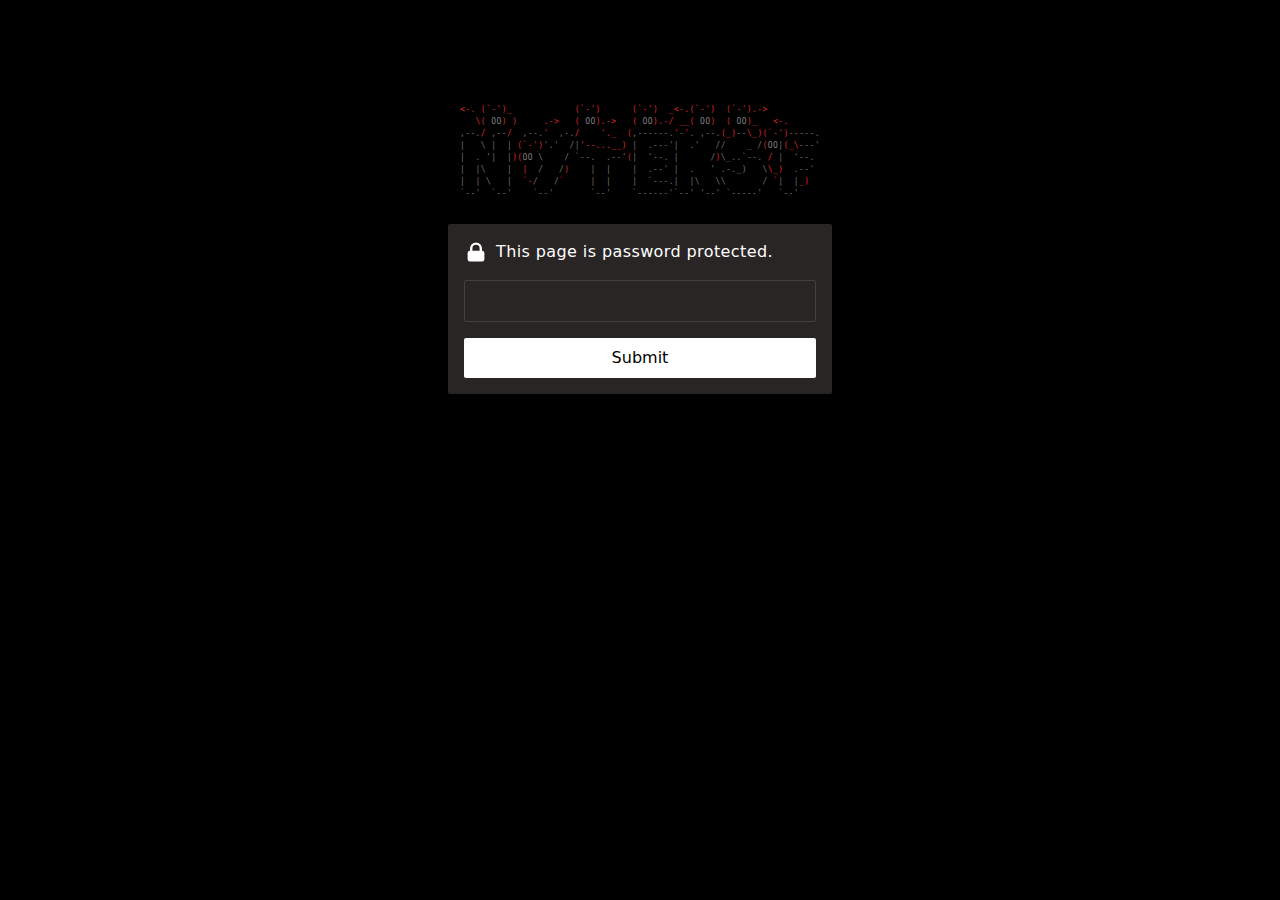
==== index.html @ a94af134 "Adjust style ASCII art, index.html" ====
<!DOCTYPE html>
<html>
    <head>
        <meta charset="utf-8" />
        <meta name="viewport" content="width=device-width, initial-scale=1" />
        <meta name="robots" content="noindex, nofollow" />
        <title>Protected Page</title>
        <link rel="icon" href="./assets/favicon.png" type="image/x-icon" />
        <script type="module">
            var i = {};
            Object.defineProperty(i, "__esModule", { value: !0 });
            function y(r, e, t) {
                var c;
                if ((t === void 0 && (t = {}), !e.codes)) {
                    e.codes = {};
                    for (var s = 0; s < e.chars.length; ++s)
                        e.codes[e.chars[s]] = s;
                }
                if (!t.loose && (r.length * e.bits) & 7)
                    throw new SyntaxError("Invalid padding");
                for (var a = r.length; r[a - 1] === "="; )
                    if ((--a, !t.loose && !(((r.length - a) * e.bits) & 7)))
                        throw new SyntaxError("Invalid padding");
                for (
                    var o = new ((c = t.out) != null ? c : Uint8Array)(
                            ((a * e.bits) / 8) | 0
                        ),
                        n = 0,
                        u = 0,
                        l = 0,
                        f = 0;
                    f < a;
                    ++f
                ) {
                    var E = e.codes[r[f]];
                    if (E === void 0)
                        throw new SyntaxError("Invalid character " + r[f]);
                    (u = (u << e.bits) | E),
                        (n += e.bits),
                        n >= 8 && ((n -= 8), (o[l++] = 255 & (u >> n)));
                }
                if (n >= e.bits || 255 & (u << (8 - n)))
                    throw new SyntaxError("Unexpected end of data");
                return o;
            }
            function h(r, e, t) {
                t === void 0 && (t = {});
                for (
                    var c = t,
                        s = c.pad,
                        a = s === void 0 ? !0 : s,
                        o = (1 << e.bits) - 1,
                        n = "",
                        u = 0,
                        l = 0,
                        f = 0;
                    f < r.length;
                    ++f
                )
                    for (l = (l << 8) | (255 & r[f]), u += 8; u > e.bits; )
                        (u -= e.bits), (n += e.chars[o & (l >> u)]);
                if ((u && (n += e.chars[o & (l << (e.bits - u))]), a))
                    for (; (n.length * e.bits) & 7; ) n += "=";
                return n;
            }
            var L = { chars: "0123456789ABCDEF", bits: 4 },
                K = { chars: "ABCDEFGHIJKLMNOPQRSTUVWXYZ234567", bits: 5 },
                O = { chars: "0123456789ABCDEFGHIJKLMNOPQRSTUV", bits: 5 },
                $ = {
                    chars: "ABCDEFGHIJKLMNOPQRSTUVWXYZabcdefghijklmnopqrstuvwxyz0123456789+/",
                    bits: 6,
                },
                P = {
                    chars: "ABCDEFGHIJKLMNOPQRSTUVWXYZabcdefghijklmnopqrstuvwxyz0123456789-_",
                    bits: 6,
                },
                F = {
                    parse: function (e, t) {
                        return y(e.toUpperCase(), L, t);
                    },
                    stringify: function (e, t) {
                        return h(e, L, t);
                    },
                },
                I = {
                    parse: function (e, t) {
                        return (
                            t === void 0 && (t = {}),
                            y(
                                t.loose
                                    ? e
                                          .toUpperCase()
                                          .replace(/0/g, "O")
                                          .replace(/1/g, "L")
                                          .replace(/8/g, "B")
                                    : e,
                                K,
                                t
                            )
                        );
                    },
                    stringify: function (e, t) {
                        return h(e, K, t);
                    },
                },
                k = {
                    parse: function (e, t) {
                        return y(e, O, t);
                    },
                    stringify: function (e, t) {
                        return h(e, O, t);
                    },
                },
                B = {
                    parse: function (e, t) {
                        return y(e, $, t);
                    },
                    stringify: function (e, t) {
                        return h(e, $, t);
                    },
                },
                G = {
                    parse: function (e, t) {
                        return y(e, P, t);
                    },
                    stringify: function (e, t) {
                        return h(e, P, t);
                    },
                },
                H = { parse: y, stringify: h };
            i.base16 = F;
            i.base32 = I;
            i.base32hex = k;
            i.base64 = B;
            i.base64url = G;
            i.codec = H;
            i.base16;
            i.base32;
            i.base32hex;
            const J = i.base64;
            i.base64url;
            i.codec;
            function b(r) {
                const e = document.querySelector(r);
                if (e) return e;
                throw new Error(`No element found with selector: "${r}"`);
            }
            const d = b("input"),
                m = b("header"),
                j = b("#msg"),
                g = b("form"),
                v = b("#load");
            let N, D, M, T;
            document.addEventListener("DOMContentLoaded", async () => {
                const r = b("pre[data-i]");
                if (!r.innerText) {
                    (d.disabled = !0), S("No encrypted payload.");
                    return;
                }
                T = Number(r.dataset.i);
                const e = J.parse(r.innerText);
                if (
                    ((N = e.slice(0, 32)),
                    (D = e.slice(32, 32 + 16)),
                    (M = e.slice(32 + 16)),
                    location.hash)
                ) {
                    const t = new URL(window.location.href);
                    (d.value = t.hash.slice(1)),
                        (t.hash = ""),
                        history.replaceState(null, "", t.toString());
                }
                sessionStorage.k || d.value
                    ? await U()
                    : (w(v),
                      x(g),
                      m.classList.replace("hidden", "flex"),
                      d.focus());
            });
            var A, C;
            const p =
                ((A = window.crypto) == null ? void 0 : A.subtle) ||
                ((C = window.crypto) == null ? void 0 : C.webkitSubtle);
            p || (S("Please use a modern browser."), (d.disabled = !0));
            function x(r) {
                r.classList.remove("hidden");
            }
            function w(r) {
                r.classList.add("hidden");
            }
            function S(r) {
                (j.innerText = r), m.classList.add("red");
            }
            g.addEventListener("submit", async (r) => {
                r.preventDefault(), await U();
            });
            async function R(r) {
                return new Promise((e) => setTimeout(e, r));
            }
            async function U() {
                (v.lastElementChild.innerText = "Decrypting..."),
                    w(m),
                    w(g),
                    x(v),
                    await R(60);
                try {
                    const r = await V(
                        { salt: N, iv: D, ciphertext: M, iterations: T },
                        d.value
                    );
                    document.write(r), document.close();
                } catch (r) {
                    w(v),
                        x(g),
                        m.classList.replace("hidden", "flex"),
                        sessionStorage.k
                            ? sessionStorage.removeItem("k")
                            : S("Wrong password."),
                        (d.value = ""),
                        d.focus();
                }
            }
            async function q(r, e, t) {
                const c = new TextEncoder(),
                    s = await p.importKey("raw", c.encode(e), "PBKDF2", !1, [
                        "deriveKey",
                    ]);
                return await p.deriveKey(
                    { name: "PBKDF2", salt: r, iterations: t, hash: "SHA-256" },
                    s,
                    { name: "AES-GCM", length: 256 },
                    !0,
                    ["decrypt"]
                );
            }
            async function Q(r) {
                return p.importKey("jwk", r, "AES-GCM", !0, ["decrypt"]);
            }
            async function V(
                { salt: r, iv: e, ciphertext: t, iterations: c },
                s
            ) {
                const a = new TextDecoder(),
                    o = sessionStorage.k
                        ? await Q(JSON.parse(sessionStorage.k))
                        : await q(r, s, c),
                    n = new Uint8Array(
                        await p.decrypt({ name: "AES-GCM", iv: e }, o, t)
                    );
                if (!n) throw "Malformed data";
                return (
                    (sessionStorage.k = JSON.stringify(
                        await p.exportKey("jwk", o)
                    )),
                    a.decode(n)
                );
            }
        </script>
        <style>
            body,button,input{line-height:inherit;margin:0}body,p{margin:0}*,:after,:before{box-sizing:border-box;border:0}#pwd,.box{border-radius:.125rem;background:var(--gray-800);width:100%}html{line-height:1.5;-webkit-text-size-adjust:100%;-moz-tab-size:4;-o-tab-size:4;tab-size:4;font-family:ui-sans-serif,system-ui,-apple-system,BlinkMacSystemFont,Segoe UI,Roboto,Helvetica Neue,Arial,Noto Sans,sans-serif}a{color:inherit;text-decoration:inherit}button,input{font-family:inherit;font-size:100%;color:inherit;padding:0}button{text-transform:none}[type=button],[type=reset],[type=submit],button{-webkit-appearance:button}:-moz-focusring{outline:auto}:-moz-ui-invalid{box-shadow:none}input:-ms-input-placeholder,input::-moz-placeholder,input::placeholder{opacity:1}:disabled{cursor:default}svg{display:block;vertical-align:middle}img,video{max-width:100%;height:auto}[hidden]{display:none}:root{--gray-800:#292524;--gray-700:#433f3b}body,html{color:#fff;font-weight:300}main{background:#000;height:100vh;letter-spacing:.025em;padding:4rem 1rem 1rem}.box{max-width:24rem;padding:1rem;margin:0 auto;height:170px}#locked,.spinner{width:1.5rem;height:1.5rem}header{align-items:center;margin-bottom:1rem;gap:.5rem}#pwd{font-weight:200;border:1px solid var(--gray-700);padding:.5rem 1rem;color:#fff}#pwd:focus{outline:transparent solid 2px;outline-offset:2px}.hidden{display:none!important}#load,.flex{display:flex}#load{align-items:center;justify-content:center;height:100%}.lil-devil-skin,.red{color:#dc2626}.spinner{pointer-events:none;border:3px solid #fff;border-right-width:2px;border-radius:50%;-webkit-animation:.5s linear infinite spin;animation:.5s linear infinite spin;margin-right:.5rem}#load p:last-child{font-size:1.125rem;line-height:1.75rem}[type=submit]{border-radius:.125rem;color:#000;background:#fff;width:100%;padding:.5rem 0;margin-top:1rem;cursor:pointer}@keyframes spin{to{transform:rotate(360deg)}}#msg{font-size:.875rem;line-height:1.25rem}@media (min-width:475px){main{padding-top:5rem}#msg,a{font-size:1rem;line-height:1.5rem}}.ascii-art{color:rgba(114, 111, 107, 1);font-size:8px;cursor:default;monospace;margin-bottom:24px!important;opacity:1;scale:1;transition:all 250ms ease-in}.ascii-art:hover{opacity:0.95;scale:1.015}.lil-devil-eyes{color:gray}.ascii-art--wrapper{max-width:600px;margin:0 auto}@keyframes horizontalJiggle {0%, 100%{transform:translateX(0);}10%,30%,50%,70%,90%{transform:translateX(4px);}20%,40%,60%,80%{transform:translateX(-4px);}}.project-title-card{position:absolute;border:1px solid #433f3b;padding:0 4px 2px 4px;font-size:12px;top:50%;right:50%;transform:translate(-50%, -50%);opacity:0;border-radius:2px;font-weight:400;transition:right 450ms ease 450ms, opacity 350ms ease 580ms;box-shadow:1px 2px 2px rgba(245,245,245,0.2);color:#dfdfdfaf;animation:horizontalJiggle 1200ms ease-in-out 850ms 1.04;background:#292524c9}.ascii-art--wrapper:hover .project-title-card{cursor:default;opacity:1 !important;right:2%}.ascii-art--wrapper:not(:hover) .project-title-card{opacity: 0;transition-delay: 0ms;transition-duration: 50ms;}@media (max-width: 1024px){.project-title-card{display:none;}}@media (max-width: 480px){.ascii-art{font-size:8px !important}main{padding: 9rem 1rem 1rem;}}
        </style>
    </head>
    <body>
        <main>
            <div class="ascii-art--wrapper" style="display: flex; justify-content: center; position: relative">
                <pre class="ascii-art" style="margin: 0 auto">    
<span class="lil-devil-skin">                
<-. (`-')_            (`-')      (`-')  _<-.(`-')  (`-').-></span>
<span class="lil-devil-skin">   \(</span> <span class="lil-devil-eyes">OO</span><span class="lil-devil-skin">) )     .->   (</span> <span class="lil-devil-eyes">OO</span><span class="lil-devil-skin">).->   (</span> <span class="lil-devil-eyes">OO</span><span class="lil-devil-skin">).-/ __(</span> <span class="lil-devil-eyes">OO</span><span class="lil-devil-skin">)  (</span> <span class="lil-devil-eyes">OO</span><span class="lil-devil-skin">)_   <-.</span>
,--.<span class="lil-devil-skin">/</span> ,--<span class="lil-devil-skin">/</span>  ,--.<span class="lil-devil-skin">'</span>  ,-.<span class="lil-devil-skin">/    '._  (</span>,------.<span class="lil-devil-skin">'</span>-<span class="lil-devil-skin">'</span>. ,--.<span class="lil-devil-skin">(_)</span>--<span class="lil-devil-skin">\_)(`-')</span>-----.
|   \ |  | <span class="lil-devil-skin">(`-')</span>'.'  /|<span class="lil-devil-skin">'--...__)</span> |  .---'|  .'   //    _ /<span class="lil-devil-skin">(</span><span class="lil-devil-eyes">OO</span>|<span class="lil-devil-skin">(_\</span>---'
|  . '|  |<span class="lil-devil-skin">)(</span><span class="lil-devil-eyes">OO</span> \    / `--.  .--'<span class="lil-devil-skin">(</span>|  '--. |      /<span class="lil-devil-skin">)</span>\_..`--. <span class="lil-devil-skin">/</span> |  '--.
|  |\    |  <span class="lil-devil-skin">|</span>  /   /<span class="lil-devil-skin">)</span>    |  |    |  .--' |  .   ' .-._)   \<span class="lil-devil-skin">\_)</span>  .--'
|  | \   |  <span class="lil-devil-skin">`-</span>/   /<span class="lil-devil-skin">`</span>     |  |    |  `---.|  |\   \\       / <span class="lil-devil-skin">`</span>|  |<span class="lil-devil-skin">_)</span>
`--'  `--'    `--'       `--'    `------'`--' '--' `-----'   `--'
</pre>
        <div class="project-title-card">
            movienite
        </div>
            </div>
            <div class="box">
                <div id="load">
                    <p class="spinner"></p>
                    <p>Loading...</p>
                </div>
                <header class="hidden">
                    <svg
                        id="locked"
                        fill="currentColor"
                        viewBox="0 0 20 20"
                        xmlns="http://www.w3.org/2000/svg"
                    >
                        <path
                            fill-rule="evenodd"
                            d="M5 9V7a5 5 0 0110 0v2a2 2 0 012 2v5a2 2 0 01-2 2H5a2 2 0 01-2-2v-5a2 2 0 012-2zm8-2v2H7V7a3 3 0 016 0z"
                            clip-rule="evenodd"
                        ></path>
                    </svg>
                    <p id="msg">This page is password protected.</p>
                </header>
                <form class="hidden">
                    <input
                        type="password"
                        id="pwd"
                        name="pwd"
                        aria-label="Password"
                        autofocus
                    />
                    <input type="submit" value="Submit" />
                </form>
            </div>
        </main>
        <pre class="hidden" data-i="2e+6">
p03XtVhrk90tD8nOdTfcUMbnKbfhRKKcCzmleugbZsPIwRIvZ3djRnE4bDfoT/xEs7VB8gwTW/bqhVoUEYvtwPZJQ6iG3StlWcFVeG7GfGmCcsTE+Ies6qoUrIjWtQdYPya2jpSHUE1N0aBBh3HAvySb0s2ZG+9NRE4VsRNsj0dFpAMKijsLlvd5gDf9w8nESmy+fUgmN4lVfrjm2Denr7NFTjY8Dtn1y/MVU6/nhxlEcYDcb+S0i26MhBMI6fVDJvB2EX7eECUgUdk/66XHSl8S37qB+045USGTHCVczKRWaUue5AFZTnLuR0cnTHPtJmuFlXDdh6lKWs/OFjEHMFbv1ZBYHFJgPsyOfaBzx1TKnnGsJzeUd/zNlmgPwWo63xZ3noLuQEyCle85VCsyjoc6naruh4SIOSutCNYTsQFrpGZSoH70sCLrrYFGmj8F8ODRE391AmGFuuRLdT9VYyglBU0SudIJyW0LOP1opEtDoc1e0j/JbTg0xA6WHjH0j7HrjcPIX50bOWDc9J24uDmpFPAZlg+bpfxFAMCKIygAThOReV2/uPCH1b0SpT54QgnSabUPkRs00zOral4D7nO3r0bxcwcOHGZaZFZJLZGPQrwNC02LSr00SffwmucXVLv88f8O7DKCK8W3xUadkdhY6JnQlXaFoqcOjddKpkduwk4O1AeJMb1bsAwaTn2+rDk6nFJIxrKaDF20MgXCACBuaPK32abe4gTmg4+Q4nknreGECR9R5lVPmo/dT6S6tJaXkQE0tm9X/GiF6HAQxexZflfh/k55IxIoECkP9nodkLIPPPuUuQAhc7BF0dwsOKrMFKFE+FXfuc/MGCIbM82YWw5/DbEho3mDhkcrr2Kl8EheQQ3P1Z4K4DKdOVGFPfMI54zFm4eQEMlimXauSyBVF6GDc+WArXP8G+b79ePxyZqh7M5nHI/HhGF//2Puo4zyzQ53jnLaqoNe1A7TFHoD/hhx3s30ZturhRb4DbVip/5SR6Kbceu4QRxLiWSsCjRbsPC5oFBwCsaTnUfno6gZVidPVOJ1ePY4qNuNzSNX3/+Po6jsGa3N4IG4A3Asmn+twNE6l9MVXsTSaHBMxsYUbupmleut/iltpQJe4kLAmqggcl/pAZ1diBts01yui2PlX71I6cwVgmG4tyz/2xxraUkVF0lTUIfGKPh20ydGJoZuXgvCvpIM4arly1hs2nRpjVoAFHAlElO1RdG1F8LFkLfTd+sr7VU91wOFI+3AS3mJPK2C0nUkQXq7PAm4u2agRB009Ud1NJZXhxT76q1qq82ZAGJOLVg040l6EIDWD05NRl+YIj/6jjtHtrtpyrpaf+qcyt7MJz3R0h3q3aAXzMM62781i7wyk03fXtREJxuhh6iQTRXGKJO3mp7794Z2dnaXKMqGPjPYzaWyIuu4sjIyj/lep+oyE2ExqSDL5qjL4Pp9mIyUf+Wcp5vGHKGrLdw01XIq/[base64]/rnvwcCgh/x+QJg8VWfbzr1z8YOkX6ChNjq8M+LjV0g568zvvcG0/ecQDRygLMAz4F+YBCtrT08+rOTkvA0QS49CSJT0hpz1JkyJvnrM3qH7sjkvxn6Gq9naV4jVdOaE7xP8Ka5UpwAcVc573lmUJ4FyuuvVlR2JPLHZ3z/9toOsvin9JBVbnuPDpgAMPDW6ICGCWuUyqjYKN976pkQ27nbAyL+50xTqVrejE3zphgWkWAAN+3dUu0ypS+upndgS1z3hYgmuuMZHF3f5HQI0oMt8mlHKgwf0Aa8x+AMo9pnjNsfb6CRsltCidPW4RlHbR12S4LDg6CScREPQiEd3IZgRoX9JH17uueH+F4rwc+UrVL/[base64]/kKWcX7PrdSi4WuTGdtskTgIyde0y27g5LqD1Rbw5Xz1qcBowx7b5Flos8YvtZYgdy+zUHO7GVh8bUD7sIGU9SxiGpfMX4PQtj4nlF5fguIqrbtf+ilBpX9hQUco9Bhsl5nt0xyGxVN0bd5cS/FVKThY75SNhXfaHxMuDRwmoSIJ4IAAkNURo30aG5ekOb2MbETeHErpRnnlNmZzGQeBFKdrWCS5XSz2QMveTVujcsvvwLS8mHu6zRwqOh5iMV++67JU8kSA8e1+dDPNj4VHsw5CD4VypJ/duJn5LmbTyPreyDPZ0s4awfg+fygLOWKiI4SBSHlaQDpNQNx5FD02oGBfwLYzVX62oqydlYQ/aYhtEJ+r4/+0FSYS396YWJUscVx3K7Xo7/qYFXH2gGgQYJz2+suxyXjjEqwCoEU7N4skQcXh7/aU2LQSjjn7tYZKK+VT0Kt5Fy7fXFzoxrXkYYIaM2T7+kjF2ZRKBZ7w4od7Gg6EjupRfJIfpDyMWn4TwDxrNeci/tzJ40RB7O/[base64]/6cbhaA30XmA8kFNkvwU/ZSso9zEkawiogKJ8ibDm5Iulasjc9zGvuRjP4Dz9wU0O5GBvFWLUYR3SPtmTr4+scEN6eiCmAQLFWX03jaqc3ilpIoba8v1YJdGOTbAo/vE9f6+VOm4vO55JplSP7o0WOib5DB3aB7WxgG/[base64]/A14Dh6WHK08kxNpo3nOG2hMqE0bRUUCsY52ZuWHB8rEV/qzTpBdOsYUY1d9foLaGVtQnUMTxRj4LFfgoFrNBNJrbDfN7YN1HTCVrD8cAbHNFik8dZd0ahblNGdTsfZi+thjk8XFBxGV3SadbLvtgsmtCMds6gMu4f6CqFyCipsPLt6pkzjh5nTtlajlfT7l7K+27RkchBlYj4FJIUwucBBrw8MWEGBs7UnzV5T6a/TpbO3YnSpajBpl7tnxhQJ2pKax/lehunIPo2EKxlLCItdZ6SJSij4R/OXHouqc3DtfNCUf0bVSJ4+hYtzWKNn8CHZdYLm6Na2GxLay+FKlRvcQJUru/L88ltZSSGW45DJ7Q3sFwV4gidnXI2LM68pmGPTrwaLeQUcfzRvnoME/yH6mtVFloU056WXt2toPUvlIFFqh5qWoA7v4e8J0mjFSsZEhrnyOGZvlec5ovAt21tTfS7kXap7+inqrmdBXe9/XykcPifcmmlAx3ncHvjsxt/[base64]/H2TfRUkDlK8/lEbYIYZblM8Nq2uJdsnn9oT49tnZHRDCdeFLRqJ9BnAV2LlSuO52dcZN9f9l4VY4huRVnVcgi4oMbYCiTfRc9hk9TY7hh4UQ/7vybB7lyQdbcpU9Xhv728JwhMLcFMvbqQOGhX91TWUNl8TksSMWyY7B6B4DX8q0EAKdbO8vUmVw2njMy46Blo9b+SdO2TsY+JwF/sq4kgfG8IH6EVm+KRSSLhzd2i/3Fswj7OhySdjEgJEeaEfLQ5pvh6UxvIqiednFDGaXtrDh9W6Te7fS29X80jAs1QQFyWG53PW68cSx7KEauZUKDcCAySj8XKmvAaVW7Az+8LgduGeSmq5i0hEfrV/jYO5scThXP5d/qEteCuWKRrzRyxPzE0tQesD2TdFVO7s1NLpFQWfRSVFgFU3KZ5l0BpF43TseqGYm0Ha53vhhdDhBIsBTXGEgF74f50aCgiYmDje+kzjw2y+uqEYc/C58aAvNA5pvxvkZOZE7rvlLPDYNz5KRdWkBGzx5gK9LEOxZnmkiRp/cFlM5K9Krl2yCpHrwpw4z6hdErTOqUhr89nlxEiTy1v+hIuXtgs/0wOBLb2GAhBLJxcvQthcmmAYE3bPVcsD8VtqDyQJ7QdcMQ4UosBq9a+gwB84JmF7Yqev4B9ILWS/IwB/dGHd5gJsid+wfvuqw87SuWfLCfQckfFjsdxUSMZYhrRkIOardErDtSiJdQtW1A8M0I0xSkGWaBq00CnHO25axS71XXHe39o7DDM6sm0fSpUw46Mym0QEoze5tyqF1CCZ7EJj7euyYZFX/rzoZ+tGFzuaKzSZJKhDsEREcr7Z7T/[base64]/k7VoCMBauY2MZorweK35tp1nHcz7WDrhsbWhjjW7PfcsCPL3UxTSMSarte1w2E3qOl1oSs/31Qu7s5dKXJRi/kwYRAWo7rEwe23Xcg5IwYcEjL/fyCvT7CWtZNy3pgi4fEfcEADuv8EZmNChRxpjlf1L8+w3mPyE+VKrXTBRLqe1T9cells1dQoP71Qi1/qwp+JgVmYaswsiHaUJAAVUmvLF8bPxkQ2r10Pz0qRwkBan6O8KagL+qZbR2+qqkh6kU/79wEVtrge2nffzL+EXXCHIPLeRIWv8L/rXudwB3/iZovxkVxZdBKJFvJjBntbDXVdzATFMWkxpciz76gRZvd59999tPwdW5vEvqD/E0lEypBWtGQ9u8bJcxpl5ozBspZFAHoux0PJ+HbmfDSMJW0yOsQ0DB7PLW3/9Nc/PiG8GOJWOqebIvxhW8eN7Fx+2zU0y1ahH4Du48/6g1R6KXRZuu9qEvUMFsw4OIrGZ1Phmp3t8pTEjAh0TxvfBf4Eb/tj0OqG3Mle6kcHzjfy9zUf2Xk9VVgfGuSUq8Pgb11l40lh/ItneQqvhsybLycmmKTnOv7XDz4wmhnwVczqbd1lAMN7L7zghZyb/qpY6CHX+ranAKcoHjstjeTpdXOFqN6DtGlG805FtnsQpIRU5zi17c7t1DLnI6Yengs4mZixCzEO/ZCkSdW9RUawNf9WZmQ2EX8idF18Sn1Gq9g4Porg46lXQlfJ6F8Erb6pBF1jT0WP81OaTBIDxFmtH6i3MeZ/7aq/[base64]/K2tbAbBCnGWkhBvtU4EWWoR9CPEDFp9FEHRuNA6mip5n+pZlGyEQ3FNOKdQnqoWgOTKZ0HTSmoz+hB5pthEISIdu+klOEo62nu4+R8MbyGUNFf+5YAuMOoRHFx0JzXKkKbn3wLiIUhTH/KFOLrAO+d5DSlcKQ9lp+K/uo3HI6KZAyW+NpS9acZ9ZZrMor0mkldd0Vh/WzUO/zoNlZLBlr1AbK2Awm3YhhNNQYvFIs+cllsfLqGyx6Moff4gU24Cv/tXBqYomatG/8DUvUq6qRzZjRyd6LatIqeM9IKINutCO+AUKQPwv74uagojTRpLnutK032pcrJpZjI1XKuPEO1rABCH53Ku6YBfDrCxZdHm2b3FBa+AT/4N6Ep/ALmtJNcKLKKtLNbQIj3lnX+kJu7hAKgxHZPRfw/hFpDlTcvzbD+Bl9IU5pxbP103jmX2F7LKBqKv8ysKPgLcWv2fqGf2ubQnWl/btoE2/5/DdhsVo1/+5ZZuY5CHuOy8jAx6hJNHWTn8l4T0fLAlR8GCut3tPTIFvjg13FkNwG2C6RIByhk8M2nAyr4c4EpsawqFMpB6Aczpcv+aEKjVqrKJMIKJZikXqJkTexSF+yJ5Wp9MgAHxJrPRA5IXWP0IwdHP66zpOQgMT1ak/lJwEcwrCiZ+BWWBnsGxdY364eNrh9UqFu7Hw2DBMp5iOp7IMs507ciDZehzosJGdWj/vZZJMHJ8M2tDPaJmgNAWyWKcik5gxUijv/ursweAa1XiPX2juoKtmhDF4np9p1leav/3VYo6caeBIUxJtB8v8IkU+MmcxUkBG+B840yxPNAx0auZAxMniDGGfjVRRpNz7YSiDVFt/xbER6Y/DwEW++/+zzG1V4Q3AdacHUCLrzkjeEY4ZxnZtoQ06iLPaXpZZWHZlj5uAR0+ptXrj91zlAMEgKZrJDY1sn+G8WAcXJgvSp3urpJVrIagvEWnL3yOManOv85kr+Ck+B1wP6DT8hRC3zn0JC5CqAQV56c7L0ViIf0Tmhl2bXYxnHUVCERtnA6QvQx3BGn3dCc/vEpYEkm076qltp9irhfmYSDP5o8dVRudq4CQlo6UknDCxK5fynisEVHXhhuitWntI4pnPxAmQUdKC9L0z1tOug68uh07krQuzMO0tRPSqQUX0aeuaa25S/fZ8wTx7V/ey9mCqzfSZ6wT6czjVx+yLOZEusTJ2Q5ex1FFL4IJu5jTn42sr5FrAFCVdqwvYwqE7FcJxnN4A4UYnHKs4lJW9Z63UUPhHJ0c5V2Vv991Sh+jZUT6lr5bLfsGaIlz5/SnV/g4hz7ThUxKkCCTQWo4Kr8U1nVN+p/bQcXd0trMxCtQ/WcEduefPW6mQ6oiGKIIbrlOK6hC+xhqWg9qiOWyCjpyUGUAltdisDU/rzlpTJuL9HYtKiTRqIN7bGWcX19+MkQOm1tSRBCPl9NNNCJn3GTnpjfvBPmsp9eKqHnavGTSTszYu8sKicX5etfS4nnp3EyxaM4zeqH1xK816FleWUTX1RnyqEjfv/Nx70Amdq79rzrPBdDwmFzliK5TdFUPCnn5ke0uZGbeBsnnVO+w+74n2EvZuBxAUhgabc0mXMT1wEsWdPyyz2LxHqO/[base64]/ErIN6buTw/nPu31XxNUuBCJDyPwJJJU9aD8WEyjhtyllcP2B0R/adUqsFNWXjXoh3IansWaUEZtHrvso6Qrvc5Lu1/UPWCpDYnS+bSV5no/mr/dCxwV0wGGYhtRWmPuKNlX/R+Uq0vD956g/SUosPuAjObdtrN7d8Y48VgYT5+Og5/n3F7Dn1E8nllsMTYFMT+Cb9H9QFzDr1KEyywq8N3B0gGvoDFziErOdxBAU2uAbFk8N0aOQxhGORi3LuBNcDvbePR1aMNou9E2ETORzrAx+gZGQnEO9NkbiY56Gr7iPH7uzFfPvA1pfH3hV/yyvaOV940tUNXBLJwAp+P1Yvh9wiLZLsUJo54jJW+CFm02LKuYtG7Rby/[base64]/CdKeoFPaQNryoj9MRAzsltbsN4LB4rHOYEXbwd/1nwtETJKA0ve3qyJNm615oNyjNPg8Q38TJudooLIG63SJUktAckuSnO0u7BDZGnDac9ozCFU+d+SRKNx51zcIWanQ6Q/dxT0RHm7S8Xpc3PAWQn8OZXfSzRL7Bv/8oA2fes6cEyagQ3CnywrLdsZOkEedGX3RYSQ70nT6KiZCtFX2phM6hCoXbpmNCYX9Nj+5BLWFq5b4xlAOJMGEfoD0Q5g8BE6hVuA32HmURjJd0Zx+htXrfDnMycyLoVFd9m/v3G9DIoBR+vriVNuPlxvwEkvHBSGTCoCGBo8RsBAESmADgqqOXXbdoB9xEUWBjz8H67tRdodHCOjujdxmwtKhKX92RPLdv4kvdNlDkHz/BIPovEih/Jrml4SrMuUjwjSJGUqhHWTOPQx0fhyzZR5S87KhYJy0XqpGXpPg+Sc7qTbDJh1bWxKfLLfXbUYiUqnw5Ck4ML9S6thoQuaV2JAFzz7B4geoTPOSeENj9QnnPksITp2r/xhRi8MgF0yMPVrqMe0VLeshoAsa2gnBb6ObyLVcT5L7//[base64]/dN30sU8XHa7JWnjAiFHPzm0R0daOs/1riyFCkEtLLcBiBT3LKLyIiXCVdgfCWwf4GaUmJ+BxbTburWLfBTk1UbBwOkHifj1/[base64]/KzCJya3sj24mNWooKgTRAexWAPFF9ldVPxgoWxBk9omC6ifA6SebfNS/BA+LaVdA028CiB7f6Yldm8OLEI1VxkUC6JSjqShSAgC0OygQWVWeiwZsoknH0NdW+cIblzNtM1h7jCoF/abKQzrTAOGHVw+o078tlfPp/QdOxmluPv5sEOy7HSffi88vww9VpxD3+QBzI7V4Yx6b5bKYQ/swrECgb6Ogy7/UhyZhtJdpsvf84tWr9dSy483HZTxub4wzbkz3/IdSQRGBpWPApQT1NEIGZdSxmMkBgPK6OBgika3qUshdewIGa0duYCqL/IWJ45s/sx5vgWsna3R8bxysqh9FDhJNJS5Ac0Zucm4oTCTlXntNsaYWKXLJo7/[base64]/iqy6o9gdqzS6nI4AXeuBZkPULRrTdXjeBTbWA0BtQjt6IooB1ibQwxAA3khuSMx8j+lEEgFwce/X5MwOkE/guvd2shZ1l46O+/2DmGaV1GZbtLL7LM6ydnR5srLwF0dxUBdX8bbAAx2vrltXDVyUia1e/WtoBD4ZjNqbEr/YkAuuB3kqzBn+Fo+rt4DyKxt2OR373TbX2LGEGZnhwkofNfZa1Rh/9EMjb/COvRcb3Ce5Gm0amD74e/hrZz5kWCXj34lVJYDy/qfJH4+FXWvxYovDxN0iebadggHmQdVb1gqLS1K3bglEGgccH3ngqrOZk2CzXRUIbnqLmqT8HGhfrYmOh9rl1MI5doK0DsTZ3nWo2iZ2MXpXPX17sv2e0Cy594PCFN2NoSGX/KLhc/2H6UHmkFvU8PchTAEdRQzP9INkXd72DTwtO/AfSCO4lFDz2IiXNGCOEd62/vE+j+IyMh7PBzti8R8VW2PMEggK/t20sQoqpzze6peVRpybuj7oRg9q78Ew82Ic5lW9jdD+QIFAkLR/lQ4hmFbx2RJ21IM9rVPaRMWpk+DJfr0PZJTgYyPJL39iXLnPgu4lnuzHzHKdKCSispDQ8s+qN3tCJGmRQyPADN687ppuy1zrTrvaTY/wBr+PlvAyrkLmMXSvCP/Zo/FI2rM44Ku0sAfvOuS0lkoEUlrW806yeOmQPZYnAXgvHuGGsaNAXK8YHT0bLGibt+BY01a54tS329YDslmTNBwIFHGxDbKBIEqJwP/RKCOP6WW3D02EZuMKu1fFKZ/xOzO07t9r8KB4kPu6BrU8dGiREYs46uhzULLZ5t4/H7BUvyF6tmrRl/zNuK0qxn+GaOQ+ngZT3E6VvZ7Iw3NGEUyIT3Kz9tVCr9p7xp/URZv0P3Dzj8EBAOl138QBihvh59JmbDp+yFVrCQ/1F/EJyZrGlEwY5EdpReSWfA8UlPkUs6iswRB/QcwCtaFLkNHnCnOcEfcONNNCuw7BaF2Ul9DCsMkSk3/hohT3quKAEMVuFwoliyTWNH51M0JKG6E3HCOJLQTZTgXakrpT3xIk840/3gMeaAdEMmQ2WB/wU5Pw29YWesJfzUr76zZ96KbMxXlqd6fTUCRiDr4HCc/9Xo6YvmrFqVDJWcacKbxWnW7deuXT07vEq67GYqebZIYT0oOm6ltaGTg67GXnggWAD6TUfewLDgnsbuySdq6wLZgJGVvJ2uiG9ItQRGRqhzIUZTS3oskilg5eOY7aKh77UuVjsv8/Q8fz5D0xFiNrTuoyRN7AzteSwZPt3VQM3qDGYJTwRzbbJAgMRGsaoAoJr0NGPi0t9arri/O375P5d8fIVbTYEt8HJpvJPhrVK8+GYvs8MCWs+q72Sh/x+ttzF3kDAzICrgIiRUkNE/h613oCIuTVsIHWTIeDy6hVdQzApFOL//ckPGtkPDj+GpA4KVab802Dkzz3xdoba3fzPCIJraAyRIP+pOx8v49HWiddjJymjudzJ6xGk743W+1puRhmbkR6L2wQpqwcuxu2PXSn6+KXEbbJaeg0er9oBQgic2iAmKwNb5TlgHqucTzVpUxXdfcb1kduZ3GvDO7yHFChL1u2OKi9QMDkVendPjr0sYOX4nBu/zJCR7bqxDfDwmHxBMky49ZmsUL6lZEAvyRPQRnm2A0qlI5z86xsS1Z6QBvVY59hAJBCT7/5P2qrPqrsuO/lLDFcF+vBriDUDyit0LCD095yMb6JRr9kIWKIgGwb8Cz7xczg6SO1ZhUpX9e/XyjnCoRGQVZgDG8XwAP0SFvl3gASJ471w34lFLGtesQRN343q1xNb4xkNAtxjy52xuIHFX6KzELoI7cUfuzEIADlRxVS6rsq83IUpeyyzc22WxPAPcV9aYQBerpaSW2VDePOwGsBtwEJZQGQMW2MGyTX9b6AP4Hgrq0/+o9rE/OZe1mE7p70t1pE4ZFS7PNJ/TmNHO7YbYja/00PUprpc7K/0hqh/3eycl5oTxc1UPgdP0Mu+opgT1ZFYksrhgT5/5rIYParfrmfUoyolFsJ7pkfyjq7z9Dzx7mVMlbsLMX1g5dkHzNgWSqvMbvua8i9Zd9d82Nm/SAsbmkFsrfflzYydpTjP7gzfx/iaxSwonn/ifuIfugF940gn593EZCKpXmAhFllXE/1muhHd3MkNrebT2l3iQQXgIVnszd5MPhVnkBX5rJ6HAZRDdWK8fFAqq3jgZVDGqMSrIfexi6xCLNrVhvvXLq7ABzAnLat8cdp0tHKZ2OUR377xXXyHzQKt6ay6vN/LbVfQ1Lc3fnw5FHIQiU6WZhIR6l1gUZMV90ecHItFJCvxP1bVdaD6zfThm6R4FprjSp9SPleaMs6YO/BvCuvNcbe9Za4joB1Qs92+HAlSo/N/WMCRICi2i7xkdgX7ZGgQzrqQgm1Zv2O5Lwow0pkKJRp7jWFspzS/PZ/hr/1kQiK0wYmqr71FwBzfnu3/s8R8yIGef9J42zGp9zheJc58rMpSN9GREGLTkgq6snDemYsx3AKAeo60wX4nS/rDxXyud9uW6tgj9Y6MQwwfR6zan/D6sdEoVN7LIWusNyuJutBwVArDJ/ki8lobEBOZfTj0sZF+zfOzi/ZHtp2lvJ7DWesKbuqH7BY39WJtN6QA2M33CXC9snz0haAgIsTRuFb4olKaDrXeb2wy38bf7sx2b1CHkBEMNOWwt0U60B5EfbhOp9RQuSMPS0KMsHCFTP+eYURhX+SVpDxQ/WTXe+Z6JcHhDfQQcomNeNgWhbmvziPtkri03N/T4W3fE4qmgjtr7htzaxnSjt+9KDMB/CatCpLdksbmLXzhFlxhDGSqIwlAmaB50X8AdTmvX7mgTGSCNqwI76Tq6uwmB7PGvCSKk6dpd8wcP/me769IOA0LDEtDpI3EyY6h9q0QETwdBH3+vrwg2h5uKw4s0d90lCMhqzMitG+nfVNxftuQ9kqP96vBNr/SkEiNNUJO9SHsWuT6qNw8BFnfypYo/qo5FSesIvt9hFJBmZZUoycIWOmaa1xtU2XGNPbXy+NOxGYaTCD1sd2tDlbSR6fFzAXZPgeH/1udGTIXS4k7mDI/Ge5pMxCOI7tuVEyQuixoVxflSoNsP7kt90cHoTyT7uB0i6EP6zEeUnA28SfXWDvQ4PlQ1IRhmHilNOc73o9CI5s1lz1I3/NTDBYNnWxB3iZm9QQJKJWQsqI1i4EiAOc6w65o3K9mEyjYAzUjREMTXiTQqVNH35EtH7Zch4p9UB7lVE23p1cOMOFgj0A0UzAjRYmQo0KySuVzUmWKYnN9SUFdoAcgtFb4tUepd8tsjgJNxXiBX+oYtanFerupxa4hEk8BcK39Z1C3yWGStRo/VV/9ePJFYut1/bqHxIbdoUJdDCFoGdqbG6yy1/vgmIp8TADVB/7Y+Os8MOtiWW6hufOMI5csHb5jijpJTiYcD+p4XMY71HvplrXEVKISYP1L0E0L722vsaIxZW7lBBDWgykkq38KkXrCGAS/DCnRIStiIn3QBk4mHzGSyD1xN8sSwYCrJMDvy5PaKt4ur/Rgr9N50wt3k+2/MeBsEd9dB0l94N1Ne0a5WYKbq/6Q9kNnRA0VLU/[base64]/4TTfWK003pCOnM0XFq1cDoAlnCNMHlLcJUXjEbBIRlpKAw+QDKZHhMumdHbK374iZCimfLSvNDTjrAHwmNB0iTaOc4S0enT5ZYEZLbZvFWmkmLtwd50SMl3Ng/tyKNh/YokegBBqj6tP8AIBKP74fagiNab5+2r81S5U6DDX0gUKJkMEIYS6sd60usoaS+nBLD2qjO4cIDsrSPMs5utwMOk1xI8XY3kcn607LCsO2/5gU/H3uLquhHt2vNAe+62FhqvA3Efwx+xUt/80UNW8KjPMhO9YGmxUqQA8H0lUaPO6Z8v7bceDT7k47b0FbkBZW995V/v/YbryQlph43NAihk7zCvLxSSwef3/k/FMDvouj752/HghewvGVcKE58ImIyIIPObNl51TAZktvnnXqL3mdNdRMq93+5EH6rgNUoaU5xgJaOTwjEEu/JKm8ueWHtmJOvs2ctngGwvbzyA2s3lxsz5BBUQpw4dN7goHIspgutnMrPuPe1YzHt1mOTHWS11ewCxzcScabgKJ1mJWCRb7DAMN7f0F7XXyUto/xwxGuWtKN4Qko7Gj9WpcxU0bLam8mYoprQYu4mwVSdUgBA1fGt94T/1D27juDmBEYhKza9IhmruB38DpjvGVza8IQ64nGyp7O0KcEkO8bua5BxYQU56bf3nQYF91VK+OZsyrzPGZ9RIZe46V4do6lcjTBII+LCFLsfBJQQQjvbuwRxdNwpemYw0JhVGfklBWfXHUmIzfNuvyTmQdbeXrBcr/KeKbOvRJeSrOFGEv/bbvsZfHTffIYzkV2WIS37Ha0tcQjCKvSjG1a5SSng3C7RBKZbJxCJFB6fvw6flTNetNCggB9DLTLkKcXVn9t/eAG/4Pc8BTYtWBgZib9rufTCJ+eVLIvGre0fE5OQ2PzcGwYE6BjIcK0qPUmFqxPsyLeiWgw3rrt1NjcsYfzeEGoWYIRb2MaHBtxpM0BdVUTQVZihg0lff1XEEG7y0ojVO/V8gAYrTbjM0AyQ6K/wpbXc8rKpiFlzIn55o9g9I1phcq2ETCMNnk3FdrX3j2l2RqlIU1739Bj8k5bOyKLHgdDIe2bDvNsp4gp7Jkzj+CWiDlflfubunwHjT/GIZjkjihrbaJLfv2OyxeJhQYtJH27JmkZELViy7pyOjg5/3/avRQU1U/HG/pAS+TEWHXOq8vXwm8c7dKAMm9Ac4khgkkdBb5FC3eVB2zpslBPXiQ8Z9tnVCqi6xGnWtIdFnspXttVTYuTtMiMfWjUkplqfcW6htrpj2/qAu0mpfwnMbQgubn9kUCXxEWBSiNnn1CB0Y18/L3AlAu5vSISiCfpcrvD3xf7Bls3grI4dV/wEOrmUtA2EoMblf+p/pq0EbpHp0k8gAu9yRoMXbfTTc7TgiwCR5cDWEOhD/[base64]/rBk6DdywaFhfQy/KAdF1E4uFrfxzCScjKUT3veuf2EYQmmegXGnspGFanwdKYzUXelQ/3D69ZKG37bvSiuiVWA5OoAnmSt/IlCIPUYMST/y3jtZQ0wGE/7RfVmZh74WWQblkoRVhT3uPGBRb+Rvb3nBFYernQgmKFehv6lmVpqZPMoRXS2DIyE8CCDLzBowMxBuJY4C9IjySPgdEvcAL1Su9AAKE+TNTyNNRuhqH8QSbxW9bAyL1OvnpUe5QK9oISucRYqw9CyR2wmdGrDHz2+47lbhDvROPI7070iZn/6dNYf7falP5OBtRVuGIZM8YDVR5xJvzg/5DKrSzP3295Y3Xbvq6hUUUZ0vr0bBnMIqKLd/LFQhmj4UEfqUTJ0U1KMkXjOwExL319U2kXubqmtzWm/K3nW3NXYSwADaxur9lJn+O2wITgXCHtfCUVPfSUUTVScjKmK/OHsAhwYItsy7qJ3cqFEX4mnUG+sylelV7ts8MS8xfo6mSaVYJ+vd79uUHjUMeSDe/PApPgcQYxpYxB7GdaTszde542V5wmp4PCUthYGlH9FPp9mcTjgrQO9GApF7C5vef5/e47fk/WXfdrz04KbivGE5DkivhHM390gXdr7xNpZySOHjAw+MLb5h/7jElHb32lFTHhI6EKTgrMKBf0x/aXpeP0l/xABdOSNUS3I/[base64]/1pDp8n4KnkRK1Yd4lOjtqoacP2U3K0Gh4Z8BqH+nzAN4wA6dmhwOeGAgxCY5tq6vkNo6yIfHq5uJE5WT1FlFYb+0emVyWyJLdkI93lmqq0/1DIOgf2D+M4OrCpdQc/ebAPRNDTv3q4NsFi5BEFSKWrjB1phiGh0rsgymLnFl8Cp7X8kVdaKNC6/zirgqXqRX3JM3J6kt79f4tzudIzlvPUXkwmmaBArP6lsjmvtb/iCcqai/YXUzz2BIw9H3YdASuVD9FYB2EAvLfB7f1o/7tzNb9ROymHaGtTLCGj465uWa8oEd4X4+IEF/kDkG7+v50+D0REYJypyfZlrKszfHowVQXJTK9MiDZMWr6O2/BeaXjQYKffd5X824gqaiSZcGrjeOyetiChje4SAZcMG3EOqJlOk+0PuUnIfJlwr7TpKc6a/IeSEyGuxrlNOumCYdn3SnaIwvzp30qUoi7mP4UfeVf44UcUo0CsXJ0I8YznIJnzF7jkfPfnp/[base64]/DRxzoZX7CTffYiQzUOH6AAFq7NjICH5Halo++6zihshS09i2Dny5G59OuugaZzTmms69MDD5XUsXP2RCMtaRFm6kSH+czadYb2kgMktPYaTQe0H/0Q6ZgxY1eyk1oolDIHutLd6KwRjAjaeBAe2J2xvMpExeEQBSx97Uj4fr5fLRJvye0g6dHk+pU2jGyLJEVbs2KlwdAAnfeHAIIy9T+nZ3CtlCBKFtIZifhgWUzFGbeEfFoQXAnGKg7YdqVc+98Nj9TWk0h2BNs6D/g8Kjj5T2TjEsI5/bCYZa2TROWxD/WClmqYPmEKRO6oHSLXe9omME5Dw3/Ca04/vfQmQWvRPWe5xTm8KUzc+A3+57vixmxRgpMHrF1QFPfeKy0n/Kc7yhHoqtiLhRdS7U8AosuqK0HNWseI2Na+gFlrx3+tCWXv6DbmbQvdnfLcSgaHFn5Qy/9ymmGh0qKAjNvyQDT/[base64]/qhJ+GAFw5r9EzllCYK1yhm6VqHQRdT2bzHEQ8eiKXE/UKhQMFlkAtZh7GvOoD5zO9AbDh1sPgyqs8Xq1OccdLvAv3LMWLfAZ/olSRs66byiS+mz4IuHDQMfbBpa244TlWPeCCApK1tAxsRXM+d9rNVVc9zYlipovbCzbstIQnRMzwVFNT3pKgetDVLVIYPf8Emy2vBJUGsMOSKkHLd/[base64]/gSetRD03j0JWdXjaoqbQUYP6OJQ/vRxj6nVeGyy9L/6mGyCDwE+WUrsUTbJWvRrJdNXizftk+cWn3L9xcnP370dOiFXMeJuNbjPooQ7tnH+B6pFjZzjtSda5eoRPcDrWZhuneHHWB1yalI9YzOH5+ufkdc3RF/Cu5mHhMpbrJ2n0DX+swBmQ7SIafxg34unzLHsvR6Sm1wJQyXlJrz0oZB0fkkio5hMHLsl0qHoz9ioUxTFA9R9v6P0kzPXCi8e2mOqIMvZvu5fZ+/jFcP2I4qa7VNUA3AxHKi5yj+o5kguwS3DX9XsoskWNqXZGwo/nE7eUlsQT4jOcBWFPJIHdEqxe+idgD15Plgw9/od/[base64]/J0PVouScKfGdndLSowpqN0Y4//de6j6Fqy7sWRMEaU+1LzRfTsC6NoYcXD4/GJzVl6KLXUmUwZ60xaH7Qfpp72VaBnPn16o1o34FWGrk2L7/A78ZP6p2igRQwlEKLHiUD02+hQfJNP4LQK56ngow4dHX+x7RaIvjMZWc0wtyqux0j1YGF9Fc3ysT8Qdv5z4WiaIqMwM39GOiowzG55+hZheKjwswb0lYAN1GJJAlSeZQqQNC0d4g3T25uhlhx51MbjW7nYKSOrdDyazF+1CYzIRkHiIH/jIRGGOt7vaJYzMO8aJO0mjlwBDfEYMtF2471SuAJTTJLeDLpTh/p11lMVLdyXcc4Yj6J5MAbPuTtTn1+rvjtaDivbAozIxnJc8+dIZ9wk6BGwd5Rnz4b8ejkiHv3siJG1/j6p7wNuithxxS3CY0f/vvQd6NwI77AUHq56sUWqaLVz5CDYA/xIN7gbGo3ctWFLvsYn5dWWxrSD9x9X6xybH4bTG/FFs4OlSEe9X3UYz+x9HjbQlqpeEb5UkRqKoREeGnYJTNaNsm+FznBSrhbw83wj6yRUt8H3GJ/eegKHNwQHM4/[base64]/sP9MUqkLDLoCuz13flTE7xz5Sr6YxoOF9z7sx0L/qt1SiXIT2mcKzADtW0+GRpuGytCeTzB8Uzplmrog+x2QdNFQJdVPeV2+YFJKum95f9tkHyBegEezvZ7FWtcxtMFtq1MW+t8ROvlLIzqBSYMvAyh1w2twhy4ztO1xVqTb1PHHR/e0Z2mcp4Rnq9Qd/6LmipjnyRLOdYSfvx4bneV/CAMrne7iXzVUCDF+kzFbqSUylmdaNGC6KpMVBd8GBEoVzNrp1l6jZukXN6dvweTVq9dMDyeArr4HLAiVhCR7XppLsQPvCrlSz1mzh6N62Sq4vdP9AKfymxk0othlNjxAUsO110Jlwceldeuku9awE7ehTq/hY50+b3hX/4EFAOxmdeJcMx8LKEVpXoGU2haYCa3ncKFvIGQlLD0o/Q9Qn0OnmQTN/7DKpQK90k0sWFxaPBqyd/XEOvogY7XgMZPvoPdqh6k/73+Uyl2msFaUtMy525pxVbf7TBVWUdHbbXLvQbAU5EhnZYS4BsP66vTRusB9cd/sAfYqobtcSpH05l0FG2kNUpEir8XXmRzbSvyjhY40Qq5i3jLzBDfFUoT7/oicMkbvL2SsEmrvIQTJX59DOHS7E28vFRZXe9TaykSuUFO1ZDqKbRvagEQfhEdBiLlab0dzeT+5YQEcNjce2jQVBCHa/99mfhpvo450M5SnCeE8fdiQ2e03w2qlNS8jPOMv9XUvZj0a7Lv3cIFowtgoI69pmtdsMIvYO7lr66qx/u0MJ64VxlBA08UuhPYlcDa7zJq+bkEaxEciQopl5vhWRuwcXF87NG7ZtZMHS/KXtmG536jmOWmhRpMC7rKG2dYV3xGIADDftBZ9AbS/KHQwOe/pJofjhXha+0GePyqK/gBjFA+e6iNVNU+uTx8/ii+fwxWZiENBQiJkGX2S0utj2onsb1T2k5X8hnP1N1tYpXZVf+YuXl9FJhn7h440LPlUanNZLH19wb4wMn9fDj2+gq+mrUE6N8YUv14tuPCOm6tRqW8i+IRmYKDDS2eugL9GAvg/LvhG8KBW9eH27vmPFHBHhU/GMMm5k9a/1qAlPdf9ndEtVWiQ9m8QrdDq4kJqeb3YQWOpt4WUZOpTawiq8D+WrA629LYjkTjf5F3KzZs260hF6/x9T7QoX6I70QA6eVHLNlzrq9Iymm+8X7pnG2JTEsz86im0XWMTKk9IB9BmBE2/bWcM/cU9tKrD8KGoG75phxpV8Vs4SnFw9IiUdNPM8GlwTP4qTHLqsaFcu+Zj9xHhRpuuw2E6ZSDtYyi9K85zNZzIEBhRITSIVwEWcz8M59yM9q463Wa5k90YVL6Y0snGloh1I/sgKKPvKSFZ+5jYD/sCc+ugXAMbmHlcdOXqXVXxTWkhY+mUBZGJYbHlqLMjzMz37O/HbkPrLLJ0jW/kB8TW5jqLC4L19jpxcd434DmGs5j+WpjIpGI+DphzqtKOvh/rbDv0xjEhSCcXG0xpW0C7w9/KVpfcj4enW/SrmTezscM2HIKoVzKsIYeXp/zbRzWU6UOP5i9lWUTJnrue5Tm9knvHsKWnDX2HK20LRXhoLRjsimlSA1ORLVwmQ/clzrcRFHxR9B+VnTOJU7wVJ9aXXHfm3HYAx3LRbp2B4kwzsDjLmrsnJ7dpkWEzijKXzuqF6HAGWtlMg2nBABCAvNQuJnDTOebK/vNbYYSXYrWQkSoO99DDiuhg4AXcN1NU/lna63g3wBGr6jLktvISpAG89gB/VNOjt84QG0nLqhtVk+KnV6E63694rce6c4ZBj1Ce9PV7FxzodUWxGQy6WnI8CmHEApXnX9cDrqmxbKm2hhuBdcr49OS/hYEY3t8B/GZlMqZ/WbY85YZr2ndsANOr9wmjtQLZW/Bbh3ZkygR9WM8lBEWbS+d9tV/vuu6kDv86W5KhrKkZwHoR4h9FJ7OfjLnT8N45wnhNk13395nS3RJA3F5Hnx92JTbgVfsRt9fgE7A35OxgA6tHyE2Jkc2gIvhA/Mk1jLLVmH0xkb3cT5Y3LDl1m9EKoeQ0iKE1ilyKNMXImfv5Rbg2Hnbmi65g15Viy3J9Cx0gLT4TOSBmosZD5s4/NLxvE9F8GUCnUUMSuG17ozZ4cOwUhnZXrcLfmDW1mC7yISZkuNIvFOOnZ6U8biYN6rOVFmT4+0mIkloHgM1J2xru6QLROsffYvjSgrReJPMSmrIe2BHPXj9+JO5h1IUt3FGFp8dArfpMJsD4IvRHow7t0IdSG+MJn5vad1/y81mMqUVRi0YmC3kPBnomCzZECXVolHPi9f0FrlT2IbzbOxfMW4tDUak3ByHCkB07zSn4WTgOvQPBFVGtT6P15DbKHSyQfFOaZld81wpcyiSsLl4lNdE9UfY1cx+P7q+SMRlkHp/A6gL1VegJs5x1FF09aTXo+Xa1txtYeBM17ji71ulciqxNUdHjOT40q9dc4DOWbKUTv0cRk4kclmqSZcvQpgj3EHIz8UsVye4huSquML8VWVgjava9u61hpziQ/IXQmz+0bzEnK5QIqHmyPblR/rqLrt0Bq6XiCBnxwDr2qVUttm2gtSUUZO0M8vTwPvFOIg8ujYlnJhTptwDkP64c4RrsBkLJ02yBXXDTrRrwMD1habyMXYcxr5kXfQp7Kn6n6GoB24BoKcLuG8yVgShaPDb/H9boh3+sMO3qksBgq0FeuDy4e0RDozh8g0EqwEBRT450ByHN9vPHHKO3iwxNR2tc+DCY+gCCsZvVhe1j7pSss+ZgaWce5/Rg8KdS0qBvP8ilSwbJPJT1FtOqKg+bK0abQbNCBZaDKnFjEwpWkTWl2vGzfirHv4uxGleebZXXsZs8CC0i8BHeVUngwUBo/v01f1uA2vwLfNvtdO5PkvYRN9ahkK3KbfTx6Rtl7tLlEvDez3g+3d8bSdX0A+/vdpB47pkGD0e/jzSP2gj6MwplpZjISZPa7aUgtmhjJ1lnuPi9hYvuK71SUWakJWUCn3Kk7LFt8orxuppd38RtJV3j5pyBisBBl3+H200HGpDYRgzELDkV8Pyht7Ar1U/03Ka2M97WQLybtE5FbQlIo3m56wS6dHYHKWK6oWmyiNT8TzuhR1atwcYU2ekNep7ADpN5wP0U3Z9FP351K6rV+nl/nLK/g6ovNOSq2NLjt1qWAKQEMjiHJvUVphcB/ItUvZ6YtfHX1ZxjVUtgi8WXvIy17OrFS4QlzJlurGmg8TJLpeWB4h4zdFGHl4GBnmJY3ecae6oaGZIPpjxdDtCgQbQtT1X1sOd9t0ZA0/u3ee0Rv9ir/MO3wbCYhdM1/Qj/iJ2YmSzPRZkXFBXicwS44LM4UT+LKS/lWaRxO2wP9B8d7BGtUx8pHtNZzRNZ5n3qPV4L2r+topBylLo/MZH8lBzESOQM8Wdu5Q1e/utZCyMWSxlGYTx4ea5WieiD907vea8BS05BxJQJ6zNMJGV8pmqORq5EnX/JxwHNczAV6kovnbhVvB0B4hphwYg3jZHtmjGfoXUO5S767L4u7Fa88KGOiEtaHq09U9Xjo/j8llhZxTPQzR7gav08kYVNK0LJ0Zv0NMn3ZNnB3yW3Tz2QOKiwRnSDD9liY3jX/Ibl7/+RChnR43dIHirCw1IFK4M7DsPj3EYmnT/skReShNWrR/6uZ/CSMpeq6/jWjDEslEWFAr16pDmekXXKUtRsCK4jh+xD0NUzMVGlwJhHrw8+QlhX3NxC1apQKu7WuIUBCOVASculmA8IBPYOsINIDy8vx4oLxiH/6DznLutbBYsD87snebUZfpfhEu5E4MIU8tCIhsVjcan4piaHrcH7m0udRGQRjUJcudxMBveH4RlIFdn7x8fe+44E/OjioCwbTwv92Xwf1d/5CknOMn99fLwhwXuYFLI5Qq4wQbj+iuzyIqIo4TxbiDm9OuVf0OOQfcE1M83N1o1QvsaRlSQmQsGpG7PwcFyn/XHfZ7oXqT+isrfXacNG/VPbalF2p7KqrtD1Yd6QFktZUMVD0D+aRunw8mQ4XS+UuVyhpjdskHg/g9rS+NNI6VIkrLJQvbayCVNQWcH8HuWMi+GlYrX9aI++CNlNe51oe9U3oTvOZmMFfUefzbKeFh2TTnQAR4vWqPCw9Ph6lKtyMXMaRxgsySn/8m+3dmJs6ZZkxzL/aohlb8Ixghtikur55TV2w6WxoEJj1AxPNW2YCuGFeGWclnbkVZvmYf0ilVmhDvHOWCeLDWAw0MBrLzSW2dkbg1DjIi/[base64]/Z9aLitsocMbV62XtD2yZEWaYqXHvdtyc9qq22gHJk9yGjhM6M5ykz7eo8SjYJm/aIXmHjgahHxmTMTY4YbBzCZqvIQCrME4S+Qusly5VEkZBlT16e27fvSzKMMbZp0Nxhpk95/PaUr565XTBmFT9jAlEbks0JlbwV4kWaIGcYaSm5l/J6C6xPbBskXR/ynJ60H/+bq628bOHsgkckZNWbjZpE1/t84rnlKz7dInLbcFo5hQyKwfuBpjU7h2/1oMGvOcbOAAZxH9HnB8Tp4e2+v8bl3FNt8QNsSv/TkPNDpTHLzsaJh+7Q/YOV/HQK3buBhe5/OlVFDtE9W2SFDvOrrkaZjDyPv/FVAgGBpa1hBLL9sAxP3EcGJQrP+J/l6hqLwJBYXeH/Qs5n7kpqpUobiR71BSGn8B8sgedHqRhGQ7ZXjCz3UBtDvZoGvk4eMw2JchRydjq5B9jvCmiwtumJCykgJ25vRnGMXsoMPE0EaAO/cCPoEBw3iyaton2WjZt8QHV7qxjjg/r4LxRMIpVRKyV9zZcrSE+vu92yvMgZ7UZD2MSW7c4Yw9Slajb36KwliJ1QCA3e2Adau6WxhccbiILDnSQ17n3yn1MgpOUizQxr1iY3+jA2FiF0N2g4r1rGnGamnA/+LKBJinY3kbRzwqGxnlBn+ZjMJMryRjsTe7bEVD7RptydWbWBgzDIJr31TtyHvVshB9/[base64]/ainM51LxSzg3753fDwmWLbyl6BBstFvGhNZ4KZSetfVd94+2XPyjha9/[base64]/ClYc5lwpbvseh7BXoHwG+9PmJ8nvVbpALYSDpdqfn1PTmsWGvW1zOyCOS6UJFI5V5her7jJlu2Trgo3vL54nnhmgfMzmT8wkDe7yM4tVVdZKc5xpsNfU/SMDU/s0UY0REZc7dTWwVfg8Gim/gY53efTucNb5Kf+s7ZzrBwPwCZIDV0aRLreQDToz6rINKEK2RQ4VPXQuy9YTTaPaqA9pwSuEqOR1GbvAMhZkgirUij08OUI0uthq9pDw7NtAKme4E3YlKt02G2evt3DSFFyDdhx8YZhL7nrMfK6DtuWmOuPTpo/+XoaV/caC3SGdtML8QCGWqTjSNHDadY8CXl9NBwDz6r0Clw2UETzMNJg6n7bmj6f2aZYAoshnbPmVCIp4/5A5hDWKMalR8G02j7AlPTfo7uT5dzsdEFKC3dQDhCEDWX6clRoPzb9TVN9o+UwyOAkbWPX4/Z2yM00Smny7dAHJsyUB5H/fVHvMwAnsCj16wA1ef62U/yqJIGZEceARiEA0yeM+me0Q5drYlINUuK70fVfFsHOq0MYmDKqC9yqLe/C3TJPx3XXN0iIYMdjgWs24WCjUxDvPPVoogzFCxPSi0S9vsjydXd+rQ0C27wIgJLrI5tfs7wQ0oCbqGFmomFiBom42JbLOpbBTy3TquIKcOiuU0AZs+1jPlK+eL+PY7yOGsJqueps/20vA1yJtKFcfwy9hvlGJfmdi9KBhtpTi2QcscYZrILFAWdIzl7Z4fzxceRr5/N3hl+K2gecbM7o8B+krSP5D9wrcvewocJQlwSvM6CfjhPkik8x6Zc4JMh3pnFDVm0NKDBjs0HgjQe/B3vn/xFLqkXA2SPZngD8b6MId+mq5smWi7U4xlIk43rn2EQIyNyzp47dKHjjCPMX+DAHfM1IWbsnAa0/yMfL548ICBoc2gMHw5TJ6kl8qgtpNl5YItVhzBcDar2mz4QdTPVQQbAmsKCvMW4wMKxaDoGVpifqaKZ5V3RRXbqjdFaQsy6SgkARk0/o3Rm0FhQjANOJQYBKxvOc2hgUzN89k8OWYkcXsOuTcLXBvX1j70mRy8F6axKoTstvtPxLwUxUb0SsjJ4ruQ1vIU02qxlHDA95pyYQlDq2Lfn2iVU/ATug1b5TSrsyH6XEQte8LFmxRsDojqNhx6insoVwdEgDHj70b/n8CN16qcw9nS54CepEARuRwFDEvliL7wZOJkGxpOulIHkOS0L+3v3QbyGUfKCGmTD8TFSTc6a8WWBtVkgF15zbw5+RC+clweNfjBQc+aDP/R3qhgEgngeGsPd3rb/cRTCNDXDEm/SwCjoZ13iOAZ21XfjBx6HQjPhJJr27repD6pJzXB3Io/[base64]/UUuoAtF/Hs/Gd83nQRjyblw7W2LO5lDKOd1CZZLJE/MQONeYwS7LCtX7eLxpxEpHanUPoBAVR3N4P8myW6kfx1BkNUrkQVl9+B6jKu6TDvL4uT3TCaDK/D0sPqjfxQM2AmPDG13NNPm13+31P5qh3bMdhtRVwCr2zr/cMcM/PxXbOWTZwWFRoNjTys5ex5Lp+GHsBUjR6WirslrB0tT9FSKI/kKZSva8VLpJbZeYnrGfSn0KLno46rUe5Rfa2g0fmT9isHlMU7+2ex/[base64]//S5dZk3AFC5md1hV9LH7MKQDxv/Q4UzKjgEp4W98/Mdq9XPV3kHXkz9bEhDplK25yZL+6WgmbWSo8zXqp0F6hIdd317SFtmWQZ3w39EutLjVDFjMlhYBwaI0o8LAfh5vUiwM+5GnddHtbNe7bNBdwjHvKRIf5+Uk6iyW0hY08ex2qps1zlYeZHzepOCQjF97K68iFrFlYLzE4sLByUCzZ4UYtJDIYLdLA1WOuFYNeBPN/GXXSxMmJIpj5r6dRA/WsvQv4EKO3pJt3TV/1vdaWytPtQZFMB9T9XRU6jWzGtMFjG5kdH5SfE9v/wgjA/hFgWsgoczHwNhd4L9cbLyBS2NJ1YOUtWGSdODlAVSgSLfcUDeEpXZwTGTD7Lzdl9tIA9JSr9vWjsRHuBG43NoYVj2+FBGWw0GmnMn4xB1SNGXW6KfG+qNGArnKc/75QE5XKxzIdNUEn9w62sbBK4RWsF/y7dzHR4kEhZ3Wk1pzuGHGrjxS555PPRf/rGgz2mPwYsmBw73YRfErFo/tAIhgv2qa8ETMHJph5tyVR7t1zA2sR9oEm1lTwB8wZ8EbV1XHgcMDnVxlHHtRjCzuykCFMa+lsWcF5wTPCXhryVzgQ809NI6u2cKzrhlu2ZHwvQi+RMZN6L76/ifUJwRwaXpQ4mkeI9ztcVBomtYsBzahhtCo+0vZKRgPJg8w1bUPwCvZfuoyHNLJD1xJ+tAX1Rqroyq1fzdwEbR73shqLDzpx47dJfqGNg9iPNAYfWVvRIiXRyv/Zlx/7c1k+pOEu+2QMnfPw47emWb9Etu8kPUbFuvpn2YERme8+ogzc/uPBOueyvY2IwoZ5D1nfkFSeHwtXfw5NK9E1jpS4CtQNDFyQnUIbpUn8Ela02tISEK5uTO5jalJDNI+spkoysixsB9O4VcvF+kzAuJ1JydZ65+Ccv48k4oVDKebFvWwxSa/VxCjZ5PaDnJjcyZ5FNJfyl/lkgyi1DN/XPmvGShjGxD9AvN8l5WEFqJFXmMvJ/rChnhDZ7T7MW55b8pCPNIEVA/AsZSUQMvFfB33W9MqWdvgm3CxhAO7O5Yu8eleAa2d/f30CMHReyEJivUx9hQPuYuINoGB6cGCrlgklF8r8cBm6eGi1vLBrSH14JK8MpmKblBlLmwLcOPQp4BAiLwBtweFLD6lxUlzrynM8o68OdSAGViAoyLf7BsftyhEVTMglmyrGoZay5WLJFZ/KEiwFRjnyWQbhYgCQTFCrhHQCWC1FAAnVW2PbDIPKXGjr/JOHdTWSnFvAu5U1XIR6SFBDcSE0y8uDlMFhpqyumLwdYFBxlH3Ivut/a62oCYdftDR5NKTWCSglO6gReFup0rNrXqEt9umc7k+F/LhWqVRW+1trJNjxjWxz6SjzTfeHxZxg+GuTyIPM8VNgS6tW4Q5lXJGSNY7cKTwKPPTaHxw0T2Wd8EpuXi07xe2xaOaJWnwLlHISuPsafBNjjpoKunGDhlgzixJRMNDyt0AUfIz1w3x5/zSw8rP1/p4MaQ8R78YRTczEIfw8mnUSayfRDVsYAW7n1bROq57sL2aYaIzHyUAqn2I4/zHjGKbFN0f3AqPxclxC7z8A+VkMDYEdnf3Jshgp9taOwdVmEQ+1Cv8aS6wuyGGGfZ5Nb8wv8i5NoK1b7gfkm6mY+eeeIlZcAP808TlYTq8T0iuI/MbpwMOR0fXVq51qYml/JiWD/0heTfynb7to4EtdSM6sEDbnxWIJaZvKXYI7nac0tvCICLaQjWcWUzsCV8T6xBRWFWj3/HE6arbxawnZnUrmoVbGA/IIP1AWaP1gbJ7E34KoQ/aLh6WHgVDYkJkMGBMYgw0jDDcnyFrka7hT+Z0QOomgG3Gzr65fD3fd659ef5CJ+MfaqJPNdEh7tzasWG6LLlmURnzsbmhXuaqy4aIkYtpN4BRo0FIc6xS0t/vfXh4r8tSLjnccEEueV/e3hUrbX3srRTxQksLj3oyYCtR8/Z+iWgbiJFzxosTN5VuLexq7FSSUQ9eU5V+4Tu6dbF1qjlQH2aepXyQzG1xdtj20TokYLdlE+Znm3pd0q3e9d2pM+IIEVf3MjDllJWBufoTmOv+zCcSRY/aLXm9leKM/pvK4uKjLnp1TpT6aypG3i+qKNy40X3ieTkYMLpZkWHI4WahK7uU8YJ3JXq5tPIAbqdXI1GeHQ5CHN8YjZT+dS1yAmlEieOUSbTqXsYoqGXLhoHkNiUnVsFj3PfApUIUWZGirnAbeWdVVwLcjnXJogO/Qyp7pIdrTVircTf/Xbz9H36Kxmb/Z6VkPHCrsfsk3yX5NlEjhoBvRuCjh49kvycDAFOb20wWUSEbNdHMdt+RRlZQugGmy8EbAp0rP1BAxzugV2UQWYf4duKK9gZ/[base64]/acgLWXjCOfoTRvHDfJF90zV4t6CYEFpjYy3FYIpCK8I1eTV2eeXZQzF2l0BDBUA5E+itsASATgQQBZnvCULVfqMgENQE8uwLeuLKNnCMDL5bB6Rq/72tAmIyUYDlPGqChnOeiV2Lb4Mqr5tH7T2II1aZouRbMFxTtuMzdBAkr28bZ/wzOHb+DCGnWnSSLuq20IhzfYVj1hKea8CI+Fl1nUHeT+jZzvqSwy7Bp1wfyzaPqpqqy1YTp5OPfgULshARVfXJFaqxntUILzstY9JO5jMuRdK5yyOcaHu4accdnYeSr0oJ/ohmIDH2k9XyFb8ChjpRkGArTNz+LVF6/moGYwG+Vs3/CYzxmw18S19nTecPzoR1Ym0AjCH58v7z+oKgUJzLvd/hriqomAnvjv1dr6mu0eDA4LDmN/[base64]/vJPMEhj9EiCOvb8+eYIuubDRuThfIpgdK44gUcrDpgUFd5WXXpvQV8uPbsb2z24JzaE8/qsCvXTajGuQmbTfhk9uRX2Ce9SJhplOF6yrrrpqvwpYqhqxD1OrtDqbOahaFcRocXdlSBcXfZwNKsaLlL/z76bn0g7tVMDuM15MJ4Pu3RqBM2r5WJmsZnHy1I10wCMHUEhRzxGAXXoFMxgxVAbtHZ8hDYgR7NBzXSa5s3/Wv/gBl9aJZTl+JxPCUOEFHU1qXIXhxaWLKT6LxVn9uPXFURnUPgZ9nxz/lp1CSxxbe2D0eucroQ08N/91cKBYSG+IxU3O8I+slVxOWkivaEtd4eCNTbHOV7Iyx3kfFFV9ifM+9/LNNKUX/+1EhbBCiGUf3EtRdKVIPVgWp6oslO8N5ffUfNagCriJI7ScALTi08q8QWiVWyuz8m86L5B2BTxXVLPiAlTv89f5cOl9GRcED5HPfUw5AuMA57TDR99CG8pChWXIjc2ql31flDcifeY7dCV20jFOCQLGlM2FRuht/D7yqXEnSJ45+8wIrhBAIU2HoPT/fYpMvTOr9qlt0RPcnSpT+DHQJvtBrI2dftBxAh8Tsgnxcl47CpgoLiHXlDDF2pkJwaf+fzlEDflhsUBTtxXKlHwR/42vUmJBah7lszUkY2e9szCDjiM2esepVew3n591kn+KapJwlQvAxR4IrOvgsXIZQI56Sv0cUvJSzERjNGi6Ms7Kb7vKGZc0c5ZsX0+C6yCymbNsk60Ow8yBq+e7UsGFcM9Jh2NokpvvF69Z2/6A/ooH00SZC3ieKUAljRNo9NwftgzsZ8vchFOXntQNjI8OnYWN/tv+tGeO+OpEqXp2inEOSpkQrp0BtaFrSuC6wt1BUHbziRfBsZoWDPcMCvweyY3n05XNKlcREWwv+OQxwYGlVNSvfln5J49HVAXs5+qisQoJaymbB8LMEIo+zuChKrKOyBlH6amc1xiYhRyfP76yb5GocYPZUSbhLvWSnzB/P2JN8NDGR7eFqL9qoz1W946X1RS+jpyzpnO6ON/W6F58uXYmCUORctuDqveV99/BuvLFlpRZKtmICzhl5/RTyo+zPNzYEeY/u4pF/DSiJ5OzpTAj+gaA8kpvy8VnFNabQ9kqse6orFLLE/JLG2SoNJUdWAxTLcxETuH6e22bWvkKcSL6MQnbnSeWaUtExwKKzL71AZ0WQsOC2a3WQR6Jnx1FC52jXTxCdjMGnFJhdRLymjL8eFRmVd1A03pKWBFQk2kabNPuYzFl29yApzF43/cWDWvmeA4WJlE8jgFlVSZkQujqf2iwCD5ZPAPEsCf2lb5bkgagkHyhDTcGCb4tn2udtyHRQ/ueBwktaMHiSbN5FDLow25/2bX/nE4ry4vI5Hxa53J8R5F25L3uTjxtdbyfqZFV4UvdflvmoF1Czv8GT+udN7jvMYXsUeWQCIJEogtuepoJYDNJUDz5KpMWRZ7xexhrfxJrkwnCVeWmqKfM9mUmbenaVITPQNK9eiJ23svb7brJ6iUsmJnC1tuNEadkuZomaLUz/7sUJ2txCDnB4cHgHzqWpQTj5fd90dh3xOTGgpcMLbm33eiIxJrpx6Rx0/sD6XaXd3nASfZBe6lqwcmUcTGqA/0MN7zf67Hrf4x2iK8//dj2EPC9J1zP2TzSm00f7JLlReiqzN5T8ss05hfpWcrauW6KFRWi73/mnElGN/LSyw8LdhMM7YqgTx8buS9BJ/yz/4/YnDfHRO4Dw7krb70okOLbXScZIFWEL+4yu8WSRN7YWXelHCc77B+0cETEGrA/V/DF0j/Fg3Of7qsaPuMnM+HiKvQIMyRXcnuFvYzRvDygW/t4cxXW2jkknyf1pznMMXfV2Z75zJmITxHSDBhoJ/hfp0wvA174khM8tFHLSAqZmXZHOA6p0McHoMdqalSUliog1Jov5RmEg1PCbtzc1QvF/a1nSdUM4T+1a7chwTM6ZkQafP3g9bq+yK50eW3qMUTbZc8dM20F8ua4OlT8W844Qx8ayQD8/YtgMo098tEKqMXgBhPixgeSuQ2Ba3TI0Te9Kxwdeu98Q4S+CDoAM5u09TBQy6zf1u+DRyfl2blWwkw3m4ld6aJ13bboA4TBB30qgQAD9qxUFqYLfFgVouk4GcaGCcmL6FN7y+XyS4/oGcc8XDeKKfLl08h3fPinbOuwieHdFI3BC/PEdICvpLNptMck9jiD6vw04ZAokhPFKqPHbAtfvCvTuYWx9RpD6ZLaU70PlXuHKz+bP2o7uoFLxbmLqZBP61Iel82pdM4kBdl2nnWSo8Qwycc0WSX6zbYhMjBmU3cZLG0dkQ0/cyXh1FsYUn1ogNNGu2upbvxMDerDUbYCDksOVe7/WdYJUetlUqMvH8pRYs+YlIeMW3OZT2GFJ8WXK7TSG4LmdjLEgYjwK1w+NtGuB5C0hm5eOZ486u6sOrxorVBIElH4fw8CIJfmjTwqrn6w01Exrq5V8J2V2iCmSA2viCIa2mnxuo7BKvy6jQRok6abInvXD/eO0+zsaA/[base64]/CFt2ey4KHhrJ1DpimncOzF/10lKS9TPZuX1h4BODVTCSiHNa2achE3hrSA8pcV2Wjdti8pFz+uQerJjE7TgNkBY8Es4G2LTxZBshyhMFYmZ17lDvxWvUR5fLOV9CDvDAgmXwCAakUn220thN2fCpa5rPKKZYk4YW1gCyPFwMyLot8NV+VXgCKnR57sn9Lmu2/9jBXm+V9L393JnZzT2r9dkvkPrlydd64wXNmGKRUmzq12fIiVw1G/Qckuh2V6yUp4uVnHgJY/x0VmEhi+2tjRtSodrfXDqr43p9XMm2aFo8DvzkzbSiSFC1Xsp6BWEe2SNxjkNh7qmvYzFINIHdQqIkR9jfBBWvezAJjKOXIbr+qJVtLJ7VNZJTFh/[base64]/aMpSLP4mpilHTk8k2wBbuzM3OnjmG/q95pEuoc5/LFwUIPHu56zD5ez+9N3w66zySlLThdxRpSZ8M+PvBgP2yArYfDwj90+JoPoK9fyV0Gw2sqTb0dI7QWrZZC11D+gZBnDvXHa+ftb1Zrc7XvjIDQVkBAz/5e4HIOJBrNzyyNgcutF4xzJ8lUJuijeuslrn62J05N44MobTlfz1h/QikKAr7X0AWn1aiOB/xymL8oyYvvv3KBDM6M7q2xY3xNAPAIBlhpK+4XxLlA1wmyH/qObNxGazO3lCaKO2QGVvoCaudFCteuNnw7oFe1SbIldn8Ap2sOc0XuZdGjw0yg+mrojamk754Iq2lQq3mRTGdkAoTIs4gfhWaOi8sRHm47+VQFtvHng2UuhZZ0a48nNMjQdJkKsWpRzv+X7Y1ciuTSz8Udu7L8h5e/P/3BE6SFyXrLgg2uNFLdXyI8xi+A/7v573JCNciugtYlbT9+L8CsltI9htrZQ2uyrCQFf2eupMtnnA1JXwYqvOeZjBlJnfMQj14W/LOjMhMV7wL4tBx6DtTmz7iuRHnD/hNrIUYu26O/bvHacW1LiuBNjgCSpLn0BAfBQH7/YH6397K1p1HpKGtCM4Ik4uH6s/09tOGeu09v6P+hrVF3b3PjUxglp3ZYyJM/Lkfbe44pcKjY4FOazKINJEzM3kfH4PFmOXW0B80k+5uT/I2N5X8kxqGCB2sRc3h4iiUKUZvq7Xdz2eRjVqZ8koxO1f1H6N+2GoMVeKZjguBv4D1vd9cnYRqHXR2iTRw0knLNofebTjpbI/us52htgxROHKhkzZDui6494pyCdWkl1RANLBXbFYuD7u2jdYNwkGvrfNyiqb2UExxYrywXtNhNi3IKsRtTMKRESUmxNX4pjhTVTsBtYk/0kuVQ7tNvCmY7rqdVkKqUjtck34jHUbKbOKg5CjdcvCdYWLAiGnaYfX+XjxJbgAh7vddYfpdQGnE1LVkM/Ag5ZKaTzVHnCSylSrF2zo7RnGKeTrqW083lv8uevTHkLXJFrZy71vNGc+4ORUnMMc6jV4ZsXCeQi0lFH2fquiGV3cP9xgXtzbHb/KEFPjGbLMD2rdZr59oLtdUYrqIuh11iEmrsyXo78Tli6VTZgj+D/pWr2YB+xE//[base64]/IzxN765F4JOdzsX/3zyetgPV11F05qBb0xH2w8RsC/jIZDfeVgEO/zhvaI4IgPByGr8aM50DNwhzDBRcDC8oYd4xStIs7b07Mr1/fU8ZiVetFXN/6uc0vDsx3OIkpqvNkq2gOjrv0NX0bw8ygmprqwo8ShHO0BkGp8P6F2/pSNCZqurA0qMD028euo0qJLAGrg9oLIFB9/A9I7NaivCFh89vnOkZPbc5t9YE8lFCzFuGXwhthj7gYWCRgFc8SmQGjTTjSUo+7f0ufi4HtYRdsy5UL2xtRvWnw3JNRROBY/MCH0JsLesFNT4cTwrk0GpxfM+RLAOS11QREYFqtvoSILkFe+ozikGtB5ITVqUlOrv/3KwlqxPA4zJzMzJ36US1nnnEV3rZqy1ZA7OfwPPiMim+pAJHIZIObcPriskTHOy8Jc8MIQRVgtKy8ShYDYf9JrjkVsyPnoCaxGYlr6pRW4du3c/iCPjrdqYsq7/XsF1yJoN4uHXCdN5AUh0CtW8rIvBNkjc3vVhZ/M9bW02dbPuofu7kcRQTgigzgjSSpw5F85VlnECtCqFEvgDyMve5LYLvF23Gngsr23t/V0PIeo+NhXUTtimOg816urSy8A2P9o9UG6h1h+wq8mwdlTR77dZmoQb/54V8kbHsF3BcmagDX1Nej0I6wyYRcx5AzrMZK0i2SXl/Iu7743SeOWQR5XfTwnmroybXN+RJptQQ5s9mE2JUmCp/J1mnULFaiYLweSnOcdiyOIacnbkQqJD4xnV+G8xF2mgvXoGwok4gAC5Zk0gftyfVivmF2lW+QxiBafbwqh5PMH+cf2Jj8QPfd6f7r10xEKjeFc43xgeQuD8KH5xBv64YlcvAiTIuxHB23ZGV2F3bbbmXEDXGScNGsTgOTKN2Ae3jCVAcw8N09EHDHbVKU/EdYH6VGRce47Oo6TMRw+mKv5FYZ8ruhKIrcIF8G8DAEeWHpCMZTgM0pM63U/JQogHouCkmB8bKtLuXdi40EXyx5YxJXLkgd40g53qdVKHST3s5bvSegJ7wX/3DpoSzO51paLBN7Gh6wCtSITH6AcDcW3xWXGC9N6JN1rMjAHRZZySs8t2oiBRKS3knvL6QN1g1cnPblVDpCOpD5rsNMJ6p4wlgElNyzGb9CY1blKn/vnlJN0UFqL02oA9aHRM5Hubli0qPOcxOV6ONjlTAjq1I0EZhDKrrR2YuTda0XHRjHfdhqa6SN0nl/MN2JKTqUI3WHpfziPsNEUAAD8OJ8SGGmR8gxNw3LfCFwCJC2Nx6SJmgtztXtY9xs5JrdIVpEW4PyaTpDx6q1dVj47zV5xyj0NQpyV/ecciVLmEzkywCsft17NVj8hAJroXUEe/8194RKrNypschYd33g2GmlZrm9ni6L5uYsBGB72XpdCuK6t3vaM8ZteZ30rJvyF6vXzMJCHq+lsdwgxI1uUbWWu3umqU34tWOP+w1OnWAYsYo9x1qGsWyEPf20z2AE8i8Y3RnQxlMG1AEDmcqv53kyWcwzO2ShmOI6KPlQ/csCI0X6sPn+D4y+/N0htCeLQ/7ofhJY+kTm3Dv039OnGbZu4qZKvFtv0GXpp4i8aAcA+uvX/HhBHJYaNj2qQ6v83WS7afE++/B5ElPh44uTxLsx1X7sbrLw4BhPLPtaRXgHGc1siwgjce+KbJiERRfTb7heGs9omLAEew2aZrbMNG3FDDZcnRXbO62E+lzKXdezGa1O244pDeyiZiP/y0IuFkVnubMFRiCZUf44YVarnpCzrU6bVkEM6RQgoJgjJL2hDH322hj3VmdkmNw6hniKab5xoPGjYBCpblhZPk0u/bx4Di2BRHwE9AT6f6CDGfw80/p44YDAsQGFcZzPwlm0JwNRplwujIE58owk/zwK34P8wcRH68eJI4AZZrMmVtqrEEsp5pmmyoiFdOuHSPBgQ87f1rTETRvqAKgN8zCGDdjrMw6Z/JJ58I4eo236gxAwEn78+FSpI2EeAMZgIF3s94E6OSWLv5j3dTlmsa9Bt4myuotNXGvNdEBs0YtC43/C68nx0sNB0+TSS8sFacHV2tpMYF2e1DWuPKRgw29zgmMAmvNbuDd3KffMKLGC8KxL0sube87NICUCAMaipeEg0Xior+ke0UfOeE3hAUHztFZA3BvBtKx2LqIbnjEtXtm2cLND05pOg0g+HPAgc21EMN/fcgPkoxmM4qgSRCRheilUH+TZN3X2NKbHznYOEA2/v9p/IIeY+fXh1MktrOeorRwAByKdct/6iqiBspD6s4C+mzakhBuEboCp4+2SmQtxNXTEx4LUQQPs3/kghPVxJRA0d00xOiWhw5VPlciTaiYpfzW3KZlQC07SdfB7rRHHksYl4skUh2syQWBcB8WU9A8o1cN67092Isu8/5YyqMTV2k8334aXbDPOqj4fO+qfPziREW3GKbie8Gf19sCosB1nCCekT7dT94Q6O3bN9islHH9p2A7iI9VkxeQY/1d62Ko2SCdG0aKLgs/YzBB269ZIi3KY4xDd7UYlCeQn0RikiXXv9Oi+0CE34YxtWzATE3JAt9OLp8ulPlMhBPA56ccaf3gdMEXYikWrhATJi7kPI7pUlz7Y0W1upMoCzdv4ctTpwTbGw8g0bDaynK3i1KbzuyqMQn7N+BukrF/YRvOv1txrd7hp3/7uRUEqJvvQn3qE8fgx17JZgzE+4r5hmFBC75LhkHkTos2NecD1StsFIzozI/t8461wOeTZT2onh3kFgjjb/NTW4uz6S4eUmLA2UNEYOF79NXSK8qn8GESQKL55uWuPas49kEKbNLo/Lkz9KM+0r860HBfreKbRTWuGB0XJaFtPH9g4liz/fzbpYrzSj9Ob2Yja3YNVxzx5taYhZL+Jb7soUFjYOvBIeFzHG+xYHZPMlnbID4zywOMYDrTBNdP7d9Uri7Qc+7XBDnPWE+X949alTHqCMO8RQr6pbF725rLLVTHJy9FoiirP/DHs6GyHJN03J/rkjqhYcAH9Ce4itpk6zbxDYJqYAFFITJu0iSdTqJSuXDW6Y+OnT771lVc7hY4ycWlaHUTektSeM1QvnqRGr+d9lDiihUwqtD25Bo//FX6pOAr8OXmL+ZTqkxU2+lHJ4qlSzV+tC8RrQUAlMtBdB5q8JYBGCie1qEfWY0RQUkxmQJYMQAux7FerltIWrW1OWIhYzeWutZvj2oddgW+QI6t5X6U+KrEhrDajzlRUGWMgZC17/v6lRVUjx3tGXufvxlFoaBX5mBq+oa6NEQN7acb7EyyDZ1YQsiYQB/UBGmhChTgG9Z8HkoJyggwtVyFwIsjPuKdQS19ExWR/JvUjtgNmZXWls7g+4XBGS78q6+0zhQ7yPwUY8RKnc9XrfnomB2Y9yjRRtSE7D4u8QrOVOrNA68EcffWf24nAxAmbc9C5ntERnbH6XOPxh5rCX/OG/0EkGarlmTxpM2uefVOuFW4E25R/WDmToGQdKWlJS2IQzfAjwvixnksfb5N1j9peF138/trq7pEgOGNF8zv3zRBmyom+uWEyvkRu/8eS31rRCgi5hNWl0k5Yovgx7Qopt4V2cLRIgPcs79GwWFuoeITPk69vLx7rTis3TOHkvrKZMggspSo1rh5nHaZVYTBbta8lt/3kr3l9TX08bROGj8aCGN4BNkuRXDDaqomWvcsnQOww0plyee+TTazB4bB0cm3cSla5eKLs3HVbaC+FuRQhFjM7OhiDhxJ7YiHDxnZPxaC9VR4Lf35cI3FnFYHm469vUPaP/sMG3lzQjvvoWu0OAxWQjY1mLDItNdPkB1+tuc6B+1pVeqc5JwQX6zVX3ikLSYLowRe5q/ThlFElumfnHGCdbtfy9sVIlUQd0JwzGd+lR6rKv+mu/0fFd9w3kta7QkdikKEe+cclzhLkRcXcKNIyjZTNuYibepzSBae1RTxvHlbP/iiDb3gXpYib19qvnM6mlAhWFD/A7EpaZRcBREz/dsxkCSgGbOFnZYkoF1t1+2AW4xbufwKt3DL/qeeG7Y/D6Ftb0Lz6nhXTxRcS7TZuaieD2SV9Mw/7T5UPVVP3OtA+DinGpeKVPWZHXAx0FuORbW6OFm8zmlfbZeYbHKuB5mU0PZvCYruZshSCRnvgNVcq9fvO2v7gXs1rxY4j30TJ1pnrIqrr+gLBTXd6lRaYiFVr2mg5hUtKfIitLCM/vraSXHnMIDnDOe2gRRlhhSJAgXBlzQZREPL+s5Wq81H+oN2CrphT+M1VPurqgLkkJWUY3Tszh9GHvIzm1lgtkIf5ike/V/K0HHOvlasS/zOlwQDQpGetZClT159tGXuNf5rGdSMSIEE5+UYnQIKXotpr3DmBL2Na/jrAfxaGvyPZcKPXNBNFm+S1137kgj3kmEP+ZqWOxfg8pG29KpLsqNdYjCr8HpyI/f+gPyZL2D3Sm2pAANBDkHmJW3zp+4n+Dd4gu/Gisyy26Q4k7ZOy5IigzK266uaq4YeGmw7jPgTG9F168iZVE+J87+/ciuXUY92qSxDaVF269e37t5y+hNZR4FbnmlDpCwu0S5QJts2z0OnipbK4Kk1L6MfboKGZOJ/Y1zeiz+AmVECVOwnUgL1LRN0riDUWO/ksRumIY0SgNpSfNisvvbWR8gViPKS2wYtw1UHuoUc+w6l+VqtGMJiuhjUlOYeiBqpjbZdqD48ewdGiCVwg0wNA+p6F7MTkrFQMW2FxnQ/Hzw907ApdQLqfOPI5rZmRvphy0kqE2V3cjudadZB7EVuOMuectRF6/c/pokhKvofxfV3mWEUAHt77jg6IrUTRz3hMTkDlgNeluzFvtAvDXu+hdnXmIFjKTplaGBTRBprNesNiYuvqxEePOftdJb7pOowF9fVRCjgYmLNFRTtHvq7tvl4Vut0lUrnQrf37+ithrXI7C+MxEDY4VQ23c914q+XhlPrGjbX5qiHxFFsl3qMKyaNbvM2mR/jwoOPKArc0ESW5zwRfSlTE4b/JzfYJ74IooCrkO5ri5o9gzS8feENQXtnV4aMjZgUZ/c3kwKM44pZNW04o8PPYCNtXoifmQZYj2KpFie1wQVnIW3DnLJ0HLFmlKD9fHsxdWXYo9QAZ5yfwAjuPz94+MVYd2kwkDJPNR6S6lXsqgzjkIUh/fMrF7XlJ92Y8/QIWDhwwC+kDF3yZ0phGnCkw3UfGcUh1mefsZDlOQIPc8Iekz+trHUpXrJsqXSzk9OuI8NzumRwAg4bcOHGCEaz4jwa7WZUeTzeTEPBNkar4dv6ZUolL4BohUfHYB8tc84mXj9PzxO4mJ6+T/X5FiVdmyzV4u1b7yK3GvVPDd5DnY9RN4CJEa3hxBlPkc2ZiUqUCb9QFJ1ZCoAqp+Z/LjyNocPeg4W0IAU6GkvbpZek1kwAXtcStXasR1J+07CzVW4294xp0LHqEsdNXi1v4JxSBg53jGlvj3rCkHJhuLy9K7oTpC2sb07s1kN6/awRqHZ1yOZPDyS5XaK7GQ/u0dtfw6z20VIlUfA5O2O9XpVCcl3dfIiUp/imafzKWY6dENazY4hqBuNJvzv22wmLMdiKYhpV/h43VhqKJDkBBIn8JgULVNirOkZOYQCxVDRN46cJJEakWuwT/ZtFJbhmzAlbQPJWrAYQtUu1PX+4yNLpamM0BQ7VkeYj4Vh82hJz5/g3sE/gUGWMoxhrHuGBmBwV04u0cfttZLam3eKRIE7EoZSi5XUGVq5TihMIy1Kn22TGRVbscSlxpI9d3kgvHF/EoupLx/BgfY1sG27DYuzZYmP6V1l1eLxRUbWt/h0Uq3xCKE0PdRjUZwbH5fT2vA3fQLZPhwgVSEv47PcxvKjPG2hEUusbOOdpCiXKGAnQK0cFYh77pStYgE3i3WSLDw2Fd6TzSbCCCXcsVRYmA0sZI3YPO675vpPFE3mDYDejkZyaFkq3G7ylqrglExd/qnEdVsthiWTSgXB9Q2/h6SemyO9fAjxOP0ZwuyGDaGW1P3BecBKhl6+nezwTOWcbB2wq1wIXfuTG8YManQhvT3RKAfnwIdrKdEPUHAhp3lXOKxi/7/1zIW5wnqXD5j2wn5hUEYBgbzb+X6JRS3loLyxj4+wVIPd2plFJNcsow9Xj8F1yepX8aVQV8mu9cqIoSt6DHhFaUFO6EQUqGhvjp8iwIUNcF3fg/3tq95Y77Dfh8wPTb1JpS1MJ2OZKzDOCYzO1vyI21PlaoZ/0rky5yvq3cHUZ4ZQxWkvIW/7/qAKJ4I363x6g/6/QWtIajlC86Esmgd5iBSSmhbrT3gpiRcgV7/8uuhSAsqJuR8dBX+F+k6ZJDYJAy+feJQ/fmv8k1x8fBkN/pjpjwI9dSLCOM+So0cb99boSGo2KeleeVvqOqoLn3zWsZqEIuEypbvZ0YG2uuVpUKN7DX4crwgqKQiOS6tOdJoxU6BGODP1548iCMiK36085K0+3CfbHsAGH53g6qy7o0pg9wnu5+iTe/wHMVXCj2kiirVIOCJfqBQlsDWcn1tjaWGCd+ZND0x4LpORmvNt+MKXzNBMpHihWMLLCY5H9ZbRMbW50+jPF9nufSNUeYGbPjNg5FR7REPjr1ugnBVUYahrjAW2W1IpxrFshORFd+z1oPLdWOLefbz/ofPi8vyrpQc/EwrnEvFQ0+A/[base64]/dVOEPEqqBdH2+vstgBCilmDGjtWcaJkvFZ5XNm87Pjkw3xKnpYeSbiBbBNGJrqfU2RRfW7pKuRIfZ+OOjOC/4FVKuq+5UOwK7Z0+TXkqGF3wAhCj9fp0KySZnQzuDRduEeSSJEJ7EK7kJrd9zK5nlH559ErT+nThsLLGRXSeMMsP/fJPqfsQ4SFjbiXPGA6X+8EG+NNrd6LlqOnZu5x/8AlYptuW0f05wsFKmbbdz9H86BrjS+bAgRJoTpcuLq0/UO4nPeRYRD4IyzLg0/S3JkdOkpaj95MqiRSh3MPQbcqdRZRg=</pre
        >
    </body>
</html>
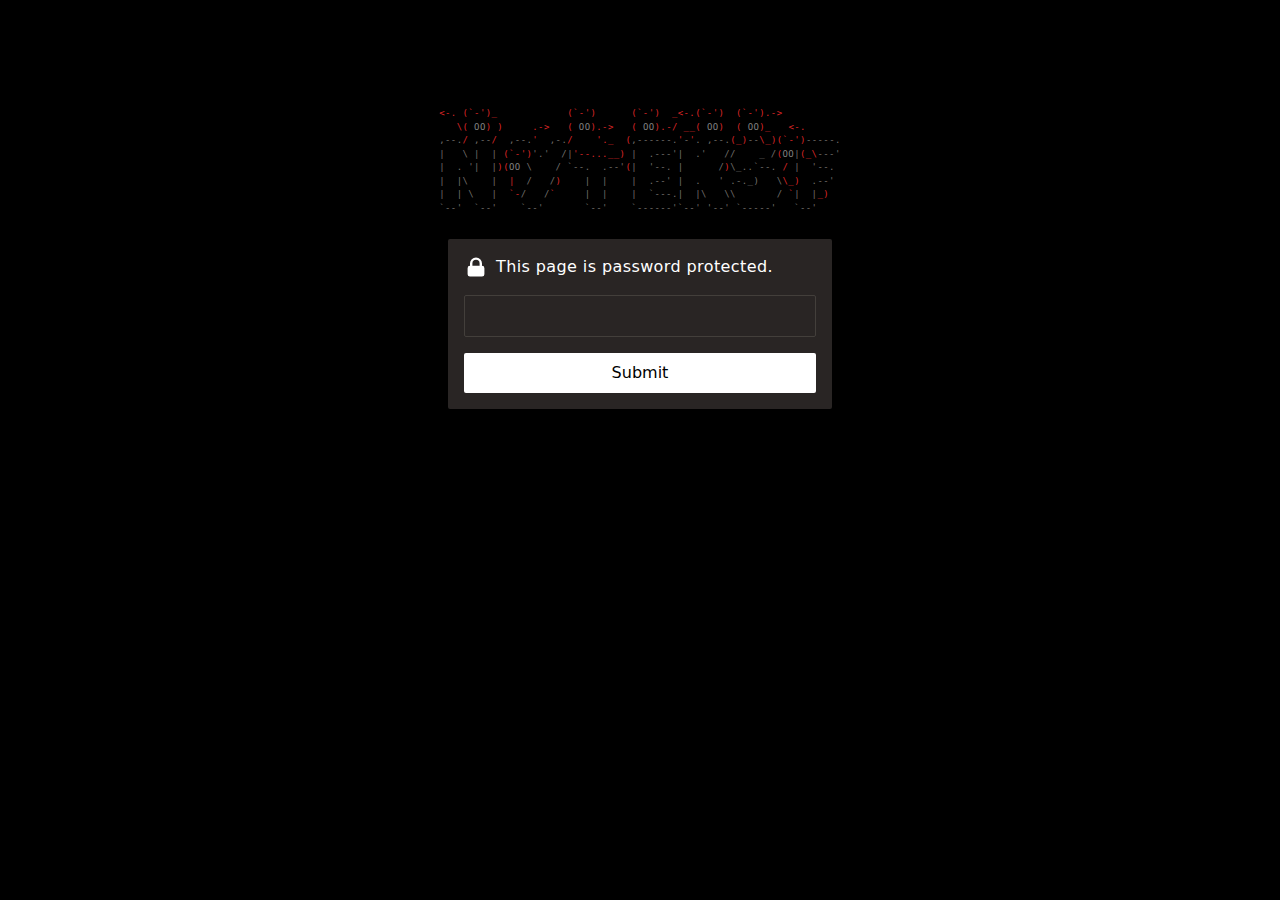
==== commit 30caeb96: "Adjust ASCII art style, index.html" ====
--- a/index.html
+++ b/index.html
@@ -257,7 +257,7 @@
             }
         </script>
         <style>
-            body,button,input{line-height:inherit;margin:0}body,p{margin:0}*,:after,:before{box-sizing:border-box;border:0}#pwd,.box{border-radius:.125rem;background:var(--gray-800);width:100%}html{line-height:1.5;-webkit-text-size-adjust:100%;-moz-tab-size:4;-o-tab-size:4;tab-size:4;font-family:ui-sans-serif,system-ui,-apple-system,BlinkMacSystemFont,Segoe UI,Roboto,Helvetica Neue,Arial,Noto Sans,sans-serif}a{color:inherit;text-decoration:inherit}button,input{font-family:inherit;font-size:100%;color:inherit;padding:0}button{text-transform:none}[type=button],[type=reset],[type=submit],button{-webkit-appearance:button}:-moz-focusring{outline:auto}:-moz-ui-invalid{box-shadow:none}input:-ms-input-placeholder,input::-moz-placeholder,input::placeholder{opacity:1}:disabled{cursor:default}svg{display:block;vertical-align:middle}img,video{max-width:100%;height:auto}[hidden]{display:none}:root{--gray-800:#292524;--gray-700:#433f3b}body,html{color:#fff;font-weight:300}main{background:#000;height:100vh;letter-spacing:.025em;padding:4rem 1rem 1rem}.box{max-width:24rem;padding:1rem;margin:0 auto;height:170px}#locked,.spinner{width:1.5rem;height:1.5rem}header{align-items:center;margin-bottom:1rem;gap:.5rem}#pwd{font-weight:200;border:1px solid var(--gray-700);padding:.5rem 1rem;color:#fff}#pwd:focus{outline:transparent solid 2px;outline-offset:2px}.hidden{display:none!important}#load,.flex{display:flex}#load{align-items:center;justify-content:center;height:100%}.lil-devil-skin,.red{color:#dc2626}.spinner{pointer-events:none;border:3px solid #fff;border-right-width:2px;border-radius:50%;-webkit-animation:.5s linear infinite spin;animation:.5s linear infinite spin;margin-right:.5rem}#load p:last-child{font-size:1.125rem;line-height:1.75rem}[type=submit]{border-radius:.125rem;color:#000;background:#fff;width:100%;padding:.5rem 0;margin-top:1rem;cursor:pointer}@keyframes spin{to{transform:rotate(360deg)}}#msg{font-size:.875rem;line-height:1.25rem}@media (min-width:475px){main{padding-top:5rem}#msg,a{font-size:1rem;line-height:1.5rem}}.ascii-art{color:rgba(114, 111, 107, 1);font-size:8px;cursor:default;monospace;margin-bottom:24px!important;opacity:1;scale:1;transition:all 250ms ease-in}.ascii-art:hover{opacity:0.95;scale:1.015}.lil-devil-eyes{color:gray}.ascii-art--wrapper{max-width:600px;margin:0 auto}@keyframes horizontalJiggle {0%, 100%{transform:translateX(0);}10%,30%,50%,70%,90%{transform:translateX(4px);}20%,40%,60%,80%{transform:translateX(-4px);}}.project-title-card{position:absolute;border:1px solid #433f3b;padding:0 4px 2px 4px;font-size:12px;top:50%;right:50%;transform:translate(-50%, -50%);opacity:0;border-radius:2px;font-weight:400;transition:right 450ms ease 450ms, opacity 350ms ease 580ms;box-shadow:1px 2px 2px rgba(245,245,245,0.2);color:#dfdfdfaf;animation:horizontalJiggle 1200ms ease-in-out 850ms 1.04;background:#292524c9}.ascii-art--wrapper:hover .project-title-card{cursor:default;opacity:1 !important;right:2%}.ascii-art--wrapper:not(:hover) .project-title-card{opacity: 0;transition-delay: 0ms;transition-duration: 50ms;}@media (max-width: 1024px){.project-title-card{display:none;}}@media (max-width: 480px){.ascii-art{font-size:8px !important}main{padding: 9rem 1rem 1rem;}}
+            body,button,input{line-height:inherit;margin:0}body,p{margin:0}*,:after,:before{box-sizing:border-box;border:0}#pwd,.box{border-radius:.125rem;background:var(--gray-800);width:100%}html{line-height:1.5;-webkit-text-size-adjust:100%;-moz-tab-size:4;-o-tab-size:4;tab-size:4;font-family:ui-sans-serif,system-ui,-apple-system,BlinkMacSystemFont,Segoe UI,Roboto,Helvetica Neue,Arial,Noto Sans,sans-serif}a{color:inherit;text-decoration:inherit}button,input{font-family:inherit;font-size:100%;color:inherit;padding:0}button{text-transform:none}[type=button],[type=reset],[type=submit],button{-webkit-appearance:button}:-moz-focusring{outline:auto}:-moz-ui-invalid{box-shadow:none}input:-ms-input-placeholder,input::-moz-placeholder,input::placeholder{opacity:1}:disabled{cursor:default}svg{display:block;vertical-align:middle}img,video{max-width:100%;height:auto}[hidden]{display:none}:root{--gray-800:#292524;--gray-700:#433f3b}body,html{color:#fff;font-weight:300}main{background:#000;height:100vh;letter-spacing:.025em;padding:4rem 1rem 1rem}.box{max-width:24rem;padding:1rem;margin:0 auto;height:170px}#locked,.spinner{width:1.5rem;height:1.5rem}header{align-items:center;margin-bottom:1rem;gap:.5rem}#pwd{font-weight:200;border:1px solid var(--gray-700);padding:.5rem 1rem;color:#fff}#pwd:focus{outline:transparent solid 2px;outline-offset:2px}.hidden{display:none!important}#load,.flex{display:flex}#load{align-items:center;justify-content:center;height:100%}.lil-devil-skin,.red{color:#dc2626}.spinner{pointer-events:none;border:3px solid #fff;border-right-width:2px;border-radius:50%;-webkit-animation:.5s linear infinite spin;animation:.5s linear infinite spin;margin-right:.5rem}#load p:last-child{font-size:1.125rem;line-height:1.75rem}[type=submit]{border-radius:.125rem;color:#000;background:#fff;width:100%;padding:.5rem 0;margin-top:1rem;cursor:pointer}@keyframes spin{to{transform:rotate(360deg)}}#msg{font-size:.875rem;line-height:1.25rem}@media (min-width:475px){main{padding-top:5rem}#msg,a{font-size:1rem;line-height:1.5rem}}.ascii-art{color:rgba(114, 111, 107, 1);font-size:9px;cursor:default;monospace;margin-bottom:24px!important;opacity:1;scale:1;transition:all 250ms ease-in}.ascii-art:hover{opacity:0.95;scale:1.015}.lil-devil-eyes{color:gray}.ascii-art--wrapper{max-width:600px;margin:0 auto}@keyframes horizontalJiggle {0%, 100%{transform:translateX(0);}10%,30%,50%,70%,90%{transform:translateX(4px);}20%,40%,60%,80%{transform:translateX(-4px);}}.project-title-card{position:absolute;border:1px solid #433f3b;padding:0 4px 2px 4px;font-size:12px;top:50%;right:50%;transform:translate(-50%, -50%);opacity:0;border-radius:2px;font-weight:400;transition:right 450ms ease 450ms, opacity 350ms ease 580ms;box-shadow:1px 2px 2px rgba(245,245,245,0.2);color:#dfdfdfaf;animation:horizontalJiggle 1200ms ease-in-out 850ms 1.04;background:#292524c9}.ascii-art--wrapper:hover .project-title-card{cursor:default;opacity:1 !important;right:-1%}.ascii-art--wrapper:not(:hover) .project-title-card{opacity: 0;transition-delay: 0ms;transition-duration: 50ms;}@media (max-width: 1024px){.project-title-card{display:none;}}@media (max-width: 480px){.ascii-art{font-size:8px !important}main{padding: 9rem 1rem 1rem;}}
         </style>
     </head>
     <body>
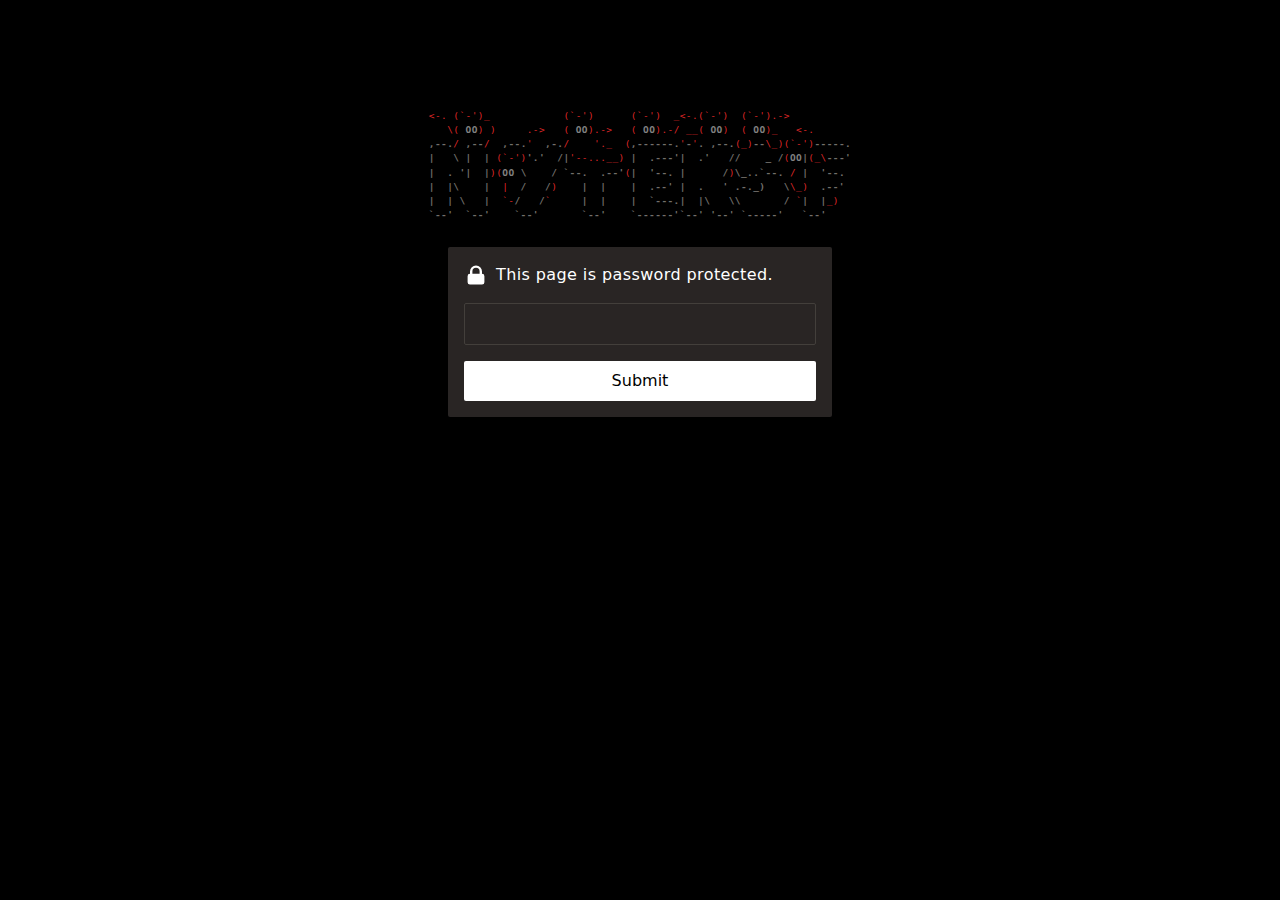
==== commit c40cdccf: "Update style ASCII art, index.html" ====
--- a/index.html
+++ b/index.html
@@ -257,7 +257,7 @@
             }
         </script>
         <style>
-            body,button,input{line-height:inherit;margin:0}body,p{margin:0}*,:after,:before{box-sizing:border-box;border:0}#pwd,.box{border-radius:.125rem;background:var(--gray-800);width:100%}html{line-height:1.5;-webkit-text-size-adjust:100%;-moz-tab-size:4;-o-tab-size:4;tab-size:4;font-family:ui-sans-serif,system-ui,-apple-system,BlinkMacSystemFont,Segoe UI,Roboto,Helvetica Neue,Arial,Noto Sans,sans-serif}a{color:inherit;text-decoration:inherit}button,input{font-family:inherit;font-size:100%;color:inherit;padding:0}button{text-transform:none}[type=button],[type=reset],[type=submit],button{-webkit-appearance:button}:-moz-focusring{outline:auto}:-moz-ui-invalid{box-shadow:none}input:-ms-input-placeholder,input::-moz-placeholder,input::placeholder{opacity:1}:disabled{cursor:default}svg{display:block;vertical-align:middle}img,video{max-width:100%;height:auto}[hidden]{display:none}:root{--gray-800:#292524;--gray-700:#433f3b}body,html{color:#fff;font-weight:300}main{background:#000;height:100vh;letter-spacing:.025em;padding:4rem 1rem 1rem}.box{max-width:24rem;padding:1rem;margin:0 auto;height:170px}#locked,.spinner{width:1.5rem;height:1.5rem}header{align-items:center;margin-bottom:1rem;gap:.5rem}#pwd{font-weight:200;border:1px solid var(--gray-700);padding:.5rem 1rem;color:#fff}#pwd:focus{outline:transparent solid 2px;outline-offset:2px}.hidden{display:none!important}#load,.flex{display:flex}#load{align-items:center;justify-content:center;height:100%}.lil-devil-skin,.red{color:#dc2626}.spinner{pointer-events:none;border:3px solid #fff;border-right-width:2px;border-radius:50%;-webkit-animation:.5s linear infinite spin;animation:.5s linear infinite spin;margin-right:.5rem}#load p:last-child{font-size:1.125rem;line-height:1.75rem}[type=submit]{border-radius:.125rem;color:#000;background:#fff;width:100%;padding:.5rem 0;margin-top:1rem;cursor:pointer}@keyframes spin{to{transform:rotate(360deg)}}#msg{font-size:.875rem;line-height:1.25rem}@media (min-width:475px){main{padding-top:5rem}#msg,a{font-size:1rem;line-height:1.5rem}}.ascii-art{color:rgba(114, 111, 107, 1);font-size:9px;cursor:default;monospace;margin-bottom:24px!important;opacity:1;scale:1;transition:all 250ms ease-in}.ascii-art:hover{opacity:0.95;scale:1.015}.lil-devil-eyes{color:gray}.ascii-art--wrapper{max-width:600px;margin:0 auto}@keyframes horizontalJiggle {0%, 100%{transform:translateX(0);}10%,30%,50%,70%,90%{transform:translateX(4px);}20%,40%,60%,80%{transform:translateX(-4px);}}.project-title-card{position:absolute;border:1px solid #433f3b;padding:0 4px 2px 4px;font-size:12px;top:50%;right:50%;transform:translate(-50%, -50%);opacity:0;border-radius:2px;font-weight:400;transition:right 450ms ease 450ms, opacity 350ms ease 580ms;box-shadow:1px 2px 2px rgba(245,245,245,0.2);color:#dfdfdfaf;animation:horizontalJiggle 1200ms ease-in-out 850ms 1.04;background:#292524c9}.ascii-art--wrapper:hover .project-title-card{cursor:default;opacity:1 !important;right:-1%}.ascii-art--wrapper:not(:hover) .project-title-card{opacity: 0;transition-delay: 0ms;transition-duration: 50ms;}@media (max-width: 1024px){.project-title-card{display:none;}}@media (max-width: 480px){.ascii-art{font-size:8px !important}main{padding: 9rem 1rem 1rem;}}
+            body,button,input{line-height:inherit;margin:0}body,p{margin:0}*,:after,:before{box-sizing:border-box;border:0}#pwd,.box{border-radius:.125rem;background:var(--gray-800);width:100%}html{line-height:1.5;-webkit-text-size-adjust:100%;-moz-tab-size:4;-o-tab-size:4;tab-size:4;font-family:ui-sans-serif,system-ui,-apple-system,BlinkMacSystemFont,Segoe UI,Roboto,Helvetica Neue,Arial,Noto Sans,sans-serif}a{color:inherit;text-decoration:inherit}button,input{font-family:inherit;font-size:100%;color:inherit;padding:0}button{text-transform:none}[type=button],[type=reset],[type=submit],button{-webkit-appearance:button}:-moz-focusring{outline:auto}:-moz-ui-invalid{box-shadow:none}input:-ms-input-placeholder,input::-moz-placeholder,input::placeholder{opacity:1}:disabled{cursor:default}svg{display:block;vertical-align:middle}img,video{max-width:100%;height:auto}[hidden]{display:none}:root{--gray-800:#292524;--gray-700:#433f3b}body,html{color:#fff;font-weight:300}main{background:#000;height:100vh;letter-spacing:.025em;padding:4rem 1rem 1rem}.box{max-width:24rem;padding:1rem;margin:0 auto;height:170px}#locked,.spinner{width:1.5rem;height:1.5rem}header{align-items:center;margin-bottom:1rem;gap:.5rem}#pwd{font-weight:200;border:1px solid var(--gray-700);padding:.5rem 1rem;color:#fff}#pwd:focus{outline:transparent solid 2px;outline-offset:2px}.hidden{display:none!important}#load,.flex{display:flex}#load{align-items:center;justify-content:center;height:100%}.lil-devil-skin,.red{color:#dc2626}.spinner{pointer-events:none;border:3px solid #fff;border-right-width:2px;border-radius:50%;-webkit-animation:.5s linear infinite spin;animation:.5s linear infinite spin;margin-right:.5rem}#load p:last-child{font-size:1.125rem;line-height:1.75rem}[type=submit]{border-radius:.125rem;color:#000;background:#fff;width:100%;padding:.5rem 0;margin-top:1rem;cursor:pointer}@keyframes spin{to{transform:rotate(360deg)}}#msg{font-size:.875rem;line-height:1.25rem}@media (min-width:475px){main{padding-top:5rem}#msg,a{font-size:1rem;line-height:1.5rem}}.ascii-art{color:rgba(114, 111, 107, 1);font-size:9.5px;cursor:default;font-weight:600;margin-bottom:24px!important;opacity:1;scale:1;transition:all 250ms ease-in}.ascii-art:hover{opacity:0.95;scale:1.015}.lil-devil-skin{font-weight:500}.lil-devil-eyes{color:gray}.ascii-art--wrapper{max-width:600px;margin:0 auto}@keyframes horizontalJiggle {0%, 100%{transform:translateX(0);}10%,50%,70%{transform:translateX(-4px);}30%,50%,90%{transform:translateX(4px);}}.project-title-card{position:absolute;border:1px solid #433f3b;padding:0 4px 2px 4px;font-size:12px;top:50%;right:50%;transform:translate(-50%, -50%);opacity:0;border-radius:2px;font-weight:400;transition:right 450ms ease 420ms, opacity 350ms ease 580ms;box-shadow:1px 2px 2px rgba(245,245,245,0.2);color:#dfdfdfaf;background:#292524c9}.ascii-art--wrapper .project-title-card{animation:none;}.ascii-art--wrapper:hover .project-title-card{cursor:default;opacity:1 !important;right:-1%;animation:horizontalJiggle 450ms ease-in-out 850ms}.ascii-art--wrapper:not(:hover) .project-title-card{opacity: 0;transition-delay: 0ms;transition-duration: 50ms;}@media (max-width: 1024px){.project-title-card{display:none;}}@media (max-width: 480px){.ascii-art{font-size:8px !important}main{padding: 9rem 1rem 1rem;}}
         </style>
     </head>
     <body>
